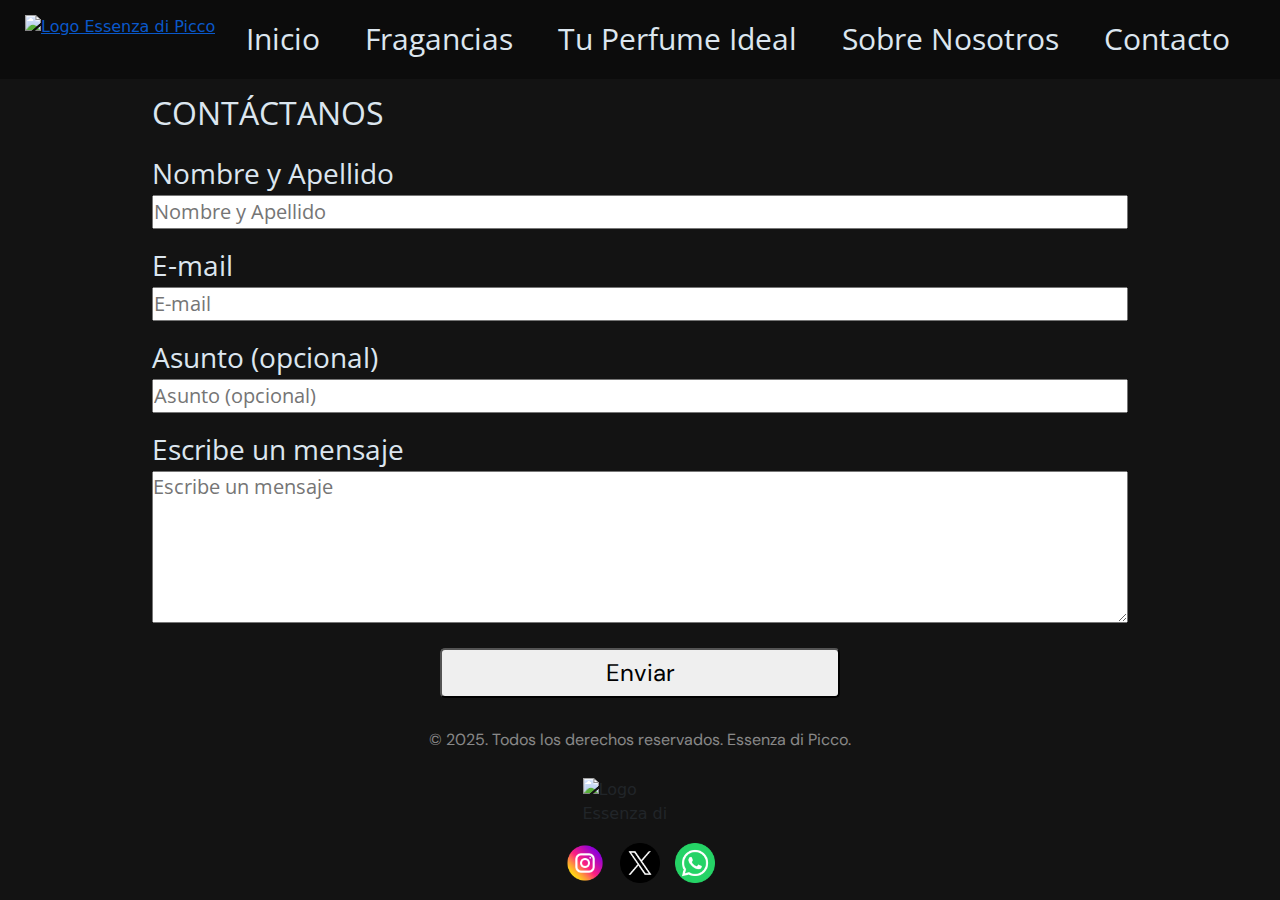
==== pages/contacto.html @ 1b3ef8f5 "Acomodé el formulario de Contacto. Corregí detalles en Inicio. Vinculé Bootstrap y agregué component" ====
<!DOCTYPE html>
<html lang="en">
<head>
    <meta charset="UTF-8">
    <meta name="viewport" content="width=device-width, initial-scale=1.0">
    <!-- BOOTSTRAP -->
    <link href="https://cdn.jsdelivr.net/npm/bootstrap@5.3.3/dist/css/bootstrap.min.css" rel="stylesheet" integrity="sha384-QWTKZyjpPEjISv5WaRU9OFeRpok6YctnYmDr5pNlyT2bRjXh0JMhjY6hW+ALEwIH" crossorigin="anonymous">
    <!--CSS-->
    <link rel="stylesheet" href="../styles/style.css">
    <title>Contacto - Essenza di Picco</title>
</head>

<body>
    <header>
        <a href="../index.html">
            <img class="brand-logo" src="../assets/logo.png" alt="Logo Essenza di Picco">
        </a>
        <nav class="nav navbar nav-underline">
            <ul>
                <li class="nav-li">
                    <a class="nav-link" href="../index.html">Inicio</a>
                </li>
                <li class="nav-li">
                    <a class="nav-link" href="./fragancias.html">Fragancias</a>
                </li>
                <li class="nav-li">
                    <a class="nav-link" href="./tu-perfume-ideal.html">Tu Perfume Ideal</a>
                </li>
                <li class="nav-li">
                    <a class="nav-link" href="./sobre-nosotros.html">Sobre Nosotros</a>
                </li>
                <li class="nav-li">
                    <a class="nav-link" href="./contacto.html">Contacto</a>
                </li>
            </ul>
        </nav>
    </header>

    <main>
        <form class="form-contacto" action="/submit" method="post">
            <section class="container">
                <h1 class = "h1-contacto">CONTÁCTANOS</h1>
                <label for="">Nombre y Apellido</label>
                <input class="input-form-contacto" type="text" name="nombre" id="nombre" required placeholder="Nombre y Apellido">
            </section>
            
            <section class="container">
                <label for="email">E-mail</label>
                <input class="input-form-contacto" type="email" name="email" id="email" required placeholder="E-mail">
            </section>
            
            <section class="container">
                <label for="asunto">Asunto (opcional)</label>
                <input class="input-form-contacto" type="text" name="asunto" id="asunto" placeholder="Asunto (opcional)">
            </section>
            
            <section class="container">
                <label for="message">Escribe un mensaje</label>
                <textarea class="input-form-contacto" name="message" rows="5" required placeholder="Escribe un mensaje"></textarea>
            </section>
            
            <!-- Button trigger modal -->
            <button type="button" class="boton-form-contacto" data-bs-toggle="modal" data-bs-target="#staticBackdrop">
                Enviar
            </button>
            
           
            <!-- Modal -->
            <div class="modal fade" id="staticBackdrop" data-bs-backdrop="static" data-bs-keyboard="false" tabindex="-1" aria-labelledby="staticBackdropLabel" aria-hidden="true">
                <div class="modal-dialog">
                    <div class="modal-content">
                            <div class="modal-header">
                                <h1 class="modal-title-propio fs-5" id="staticBackdropLabel">¡Tu mensaje fue enviado!</h1>
                                <button type="button" class="btn-close" data-bs-dismiss="modal" aria-label="Close"></button>
                            </div>
                        <div class="modal-body-propio">
                            Recibimos tu mensaje. Obtendrás respuesta a la brevedad.
                        </div>
                        <div class="modal-footer">
                            <button type="button" class="btn-propio" data-bs-dismiss="modal">Aceptar</button>
                        </div>
                    </div>
                </div>
            </div>
        </form>
    </main>

    <footer>
        <p class="parrafo-footer">
            © 2025. Todos los derechos reservados. Essenza di Picco.
        </p>
        <img class="brand-logo-footer" src="../assets/logo.png" alt="Logo Essenza di Picco">
        <section class="container-logos-redes">
            <a href="https://instagram.com">
                <img class="redes-footer" src="../assets/instagram.png" alt="Logo Instagram">
            </a>
            <a href="https://x.com">
                <img class="redes-footer" src="../assets/x.png" alt="Logo X">
            </a>
            <a href="https://whatsapp.com">
                <img class="redes-footer" src="../assets/whatsapp.png" alt="Logo WhatsApp">
            </a>
        </section>
    </footer>
    <!-- BOOTSTRAP JS -->
    <script src="https://cdn.jsdelivr.net/npm/bootstrap@5.3.3/dist/js/bootstrap.bundle.min.js" integrity="sha384-YvpcrYf0tY3lHB60NNkmXc5s9fDVZLESaAA55NDzOxhy9GkcIdslK1eN7N6jIeHz" crossorigin="anonymous"></script>
</body>

</html>
---- styles/style.css ----
/* Google Fonts - Open Sans */
/* font-family: "Open Sans", serif; */
@import url('https://fonts.googleapis.com/css2?family=Open+Sans:ital,wght@0,300..800;1,300..800&display=swap');

/* Google Fonts - Montserrat*/
/* font-family: "Montserrat", serif; */
@import url('https://fonts.googleapis.com/css2?family=Montserrat:ital,wght@0,100..900;1,100..900&display=swap');

/* Google Fonts - DM Sans */
/* font-family: "DM Sans", serif; */ 
@import url('https://fonts.googleapis.com/css2?family=DM+Sans:ital,opsz,wght@0,9..40,100..1000;1,9..40,100..1000&display=swap');

/* Google Fonts - Nunito Sans */
/* font-family: "Nunito Sans", serif; */
@import url('https://fonts.googleapis.com/css2?family=Nunito+Sans:ital,opsz,wght@0,6..12,200..1000;1,6..12,200..1000&display=swap');

/* Google Fonts - Alumni Sans Pinstripe Static */
/* font-family: "Alumni Sans Pinstripe", serif; */
@import url('https://fonts.googleapis.com/css2?family=Alumni+Sans+Pinstripe:ital@0;1&display=swap');

/* Google Fonts - Roboto Mono*/
/* font-family: "Roboto Mono", serif; */
@import url('https://fonts.googleapis.com/css2?family=Roboto+Mono:ital,wght@0,100..700;1,100..700&display=swap');


* {
    margin: 0;
    padding: 0;
}

.nav-li {
    list-style: none;
}

.nav-link{
    display: inline-block;
    margin-right: 20px;
    text-decoration: none;
    color:#dce6ef;
}

.nav-link:hover{
    color: #ffffff83;
}

body {
    background-color: #131313;
}

h1 {
    font-family: "Nunito Sans", serif;
    font-size: 48px;
    font-weight: 300;
}

.brand-logo {
    width: 180px;
    height: 75px;
    margin-top: 15px;
    margin-left: 25px;
    margin-bottom: 10px;
}

/* INICIO */

.h1-inicio {
    text-align: center;
    margin-top: 30px;
}

.img-inicio {
    text-align: center;
    width: 1600px;
    height: 1000px;
    margin-top: 25px;
}

.img-container-inicio {
    display: flex;
    flex-direction: column;
    position: relative;
    align-items: center;
    justify-content: center;
    text-align: center;
    width: 100%;
    max-width: 1600px;
    margin: 0 auto;
}

.parrafo-inicio {
    font-size: 25px;
    margin-top: 30px;
    /* margin-left: 25px; */
    width: 100%;
    text-align: left;
}

.parrafo1-imagen {
    font-family: "DM Sans", serif;
    font-size: 50px;
    position: absolute;
    top: 55%;
    left: 50%;
    transform: translate(-50%, -50%);
    color:#ffffff;
    text-align: center;
}

.parrafo2-imagen {
    font-family: "DM Sans", serif;
    font-size: 40px;
    position: absolute;
    top: 62%;
    left: 50%;
    transform: translate(-50%, -50%);
    color:#ffffff;
    text-align: center;
}

.boton-inicio {
    display: flex;
    justify-content: center;
    width: 150px;
    height: 50px;
    padding: 5px 15px;
    border-radius: 5px;
    cursor: pointer;
    font-family: "DM Sans", serif;
    font-size: 25px;
    position: absolute;
    top: 70%;
    left: 50%;
    transform: translate(-50%, -50%);
}

.btn-propio-inicio{
    font-family: "DM Sans", serif;
    font-size: 20px;
    font-weight: 600;
    color: rgb(255, 255, 255);
    margin-top: 30px;
    padding: 7px 15px;
    border-radius: 20px;
    background-color: rgb(50, 161, 93);
}

.btn-propio-inicio.secundario {
    background-color: #8b8b8b;
}

.boton-inicio:hover {
    background-color: rgb(201, 201, 201);
}

.container-sobreimagen-inicio {
    display: flex;
    flex-direction: column;
    align-items: center;
    text-align: center;
}

.parrafo-footer {
    color:#ffffff83;
    font-family: "DM Sans", serif;
    font-size: 16px;
}


/* FRAGANCIAS */
.h1-fragancias {
    text-align: center;
    margin-top: 25px;

}

.h2-fragancias {
    font-family: "Nunito Sans", serif;
    font-size: 40px;
    margin-top: 25px;

}

.h3-fragancias {
    font-family: "Nunito Sans", serif;
    font-size: 32px;
    margin-top: 30px;

}

.h3-nombres-perfumes {
    font-family: "Roboto", serif;
    font-style: italic;
    font-size: 32px;
    margin-top: 15px;

}

.p-fragancias {
    font-family: "Montserrat", serif;
    font-size: 24px;
    margin-top: 5px;
}

.container-texto-fragancias {
    display: flex;
    flex-direction: column;
    margin-left: 15px;
}

.flyer-fragancias{
    height: 800px;
    width: 500px;
}
.img-perfume {
    height: 500px;
    width: 400px;

}

.accordion-header button {
    background-color: #1a1a1aef !important;
    color:#ffffff !important;
    border: none;
}

.accordion-header button:focus {
    box-shadow: none;
}

.accordion-item {
    border: 3px black solid;
}

.accordion-body {
    background-color: #000; 
    color:#dce6ef;
}

.container-img-fragancias{
    display: flex;
    flex-direction: row;
    justify-content: center;
    align-items: center;
    margin-top: 35px;
    gap: 10px;
}

/* SOBRE NOSOTROS */
.img-sobre-nosotros {
    height: 400px;
    width: 500px;
}

.h-sobre-nosotros {
    font-family: "Alumni Sans Pinstripe", serif;
    font-size: 48px;
    font-weight: 600;
    padding-left: 10px;
}

.p-sobre-nosotros {
    font-family: "Roboto Mono", serif;
    font-size: 24px;
    padding-left: 10px;
}

.container-sobre-nosotros {
    display: flex;
    flex-direction: row;
    justify-content: space-around;
    margin-top: 200px;

}

.container2-sobre-nosotros {
    display: flex;
    flex-direction: column;
    width: 800px;
    justify-content: center;
}

.card-propia-sobrenosotros {
    border: none;
}


/* TU PERFUME IDEAL */
.img-perfume-ideal {
    height: 450px;
    width: 700px;
    margin-top: 70px;
;}

.img-container-perfumeideal {
    text-align: center;
}

.grid-container {
    display: grid;
    grid-template-columns: 1fr 1fr;
    grid-template-rows: auto;
    grid-template-areas: 
        "preguntas mensaje";
    gap: 20px;
    margin-left: 10px;
}

.preguntas {
    display: flex;
    flex-direction: column;
    grid-area: preguntas;
    font-size: 32px;
    padding-left: 10px;
}

.opciones {
    display: flex;
    flex-direction: row;
    gap: 10px;
    align-items: center;
    font-size: 28px;
    margin-top: 5px;
    margin-bottom: 10px;
}

.mensaje {
    display: flex;
    flex-direction: column;
    grid-area: mensaje;
    font-family: "Open Sans", serif;
    font-size: 28px;
    justify-content: center;
    align-items: center;
}

.textarea {
    width: 100%;
    height: 100%;
    font-size: 20px;
    background-color: #1a1a1a;
    color: #dce6ef;
}

.pregunta-textarea {
    display: flex;
    flex-direction: column;
    justify-content: left;
    gap: 10px;    
}

.checkbox:hover {
    cursor: pointer;
}

.h-perfume-ideal {
    font-family: "DM Sans", serif;
    margin: 15px 10px 10px 10px;
}

.form-perfume-ideal {
    font-family: "Open Sans", serif;
    font-size: 20px;
}

.boton-perfume-ideal {
    margin: 30px;
    font-family: "DM Sans", serif;
    font-size: 28px;
    width: 20%;
    border-radius: 5px;
    cursor: pointer;
}

.boton-perfume-ideal:hover {
    background-color: rgb(201, 201, 201);
}

.bg-card-propio {
    background-color: #1f1f1ffd;
    color: #dce6ef;
}

.card-propia {
    border: 2px solid gray;
    border-radius: 1px;
}

.input-form-perfume-ideal {
    display: flex;
    flex-direction: column;
    margin-top: 10px;
    width: 100%;
    font-size: 20px;
    align-items: center;
}

/* CONTACTO */

.h1-contacto {
    font-size: 32px;
    font-family: "Open Sans", serif;
    font-weight: 400;
    margin-top: 15px;
    margin-bottom: 20px;
}

.form-contacto {
    display: flex;
    flex-direction: column;
    align-items: center;
    gap: 15px;
    font-family: "Open Sans", serif;
    font-size: 28px;
}

.input-form-contacto {
    display: inline-block;
    margin-top: 1px;
    width: 100%;
    font-size: 20px;
}

.boton-form-contacto {
    font-family: "DM Sans", serif;
    font-size: 24px;
    width: 400px;
    padding: 5px 10px;
    margin-top: 10px;
    border-radius: 5px;
    cursor: pointer;
}

.boton-form-contacto:hover {
    background-color: rgb(201, 201, 201);
}

.container {
    display: flex;
    flex-direction: column;
    justify-content: center;
    align-items: left;
    width: 1000px;
}

.modal-title-propio{
    font-family: "Open Sans", serif;
    color: black;
}

.modal-body-propio {
    font-family: "Open Sans", serif;
    font-size: 20px;
    font-weight: 100;
    color: black;
    padding-left: 5px;
}
.btn-propio{
    font-family: "Open Sans", serif;
    font-size: 15px;
    font-weight: 400;
    color: rgb(255, 255, 255);
    padding: 7px;
    border-radius: 5px;
    background-color: rgb(0, 0, 0);
}

/* -- */

.redes-footer {
    width: 40px;
    height: 40px;
}

footer {
    display: flex;
    flex-direction: column;
    justify-content: center;
    align-items: center;
    margin-top: 30px;
}

.brand-logo-footer {
    margin-top: 10px;
    margin-bottom: 15px;
    width: 115px;
    height: 50px;
}


.container-logos-redes {
    display: flex;
    flex-direction: row;
    gap: 15px;
}

header {
    display: flex;
    justify-content: center;
    width: 100%;
    background-color: #0c0c0c;
}

.navbar {
    flex: 1;
    display: flex;
    flex-direction: row;
    justify-content: center;
    font-family: "Open Sans", serif;
    font-size: 30px;
}

.navbar ul {
    display: flex;
    flex-direction: row;
    justify-content: center;
    align-items: center;
    padding: 0;
    margin: 0;
    gap: 25px;
}

main {
    color: #dce6ef;
}
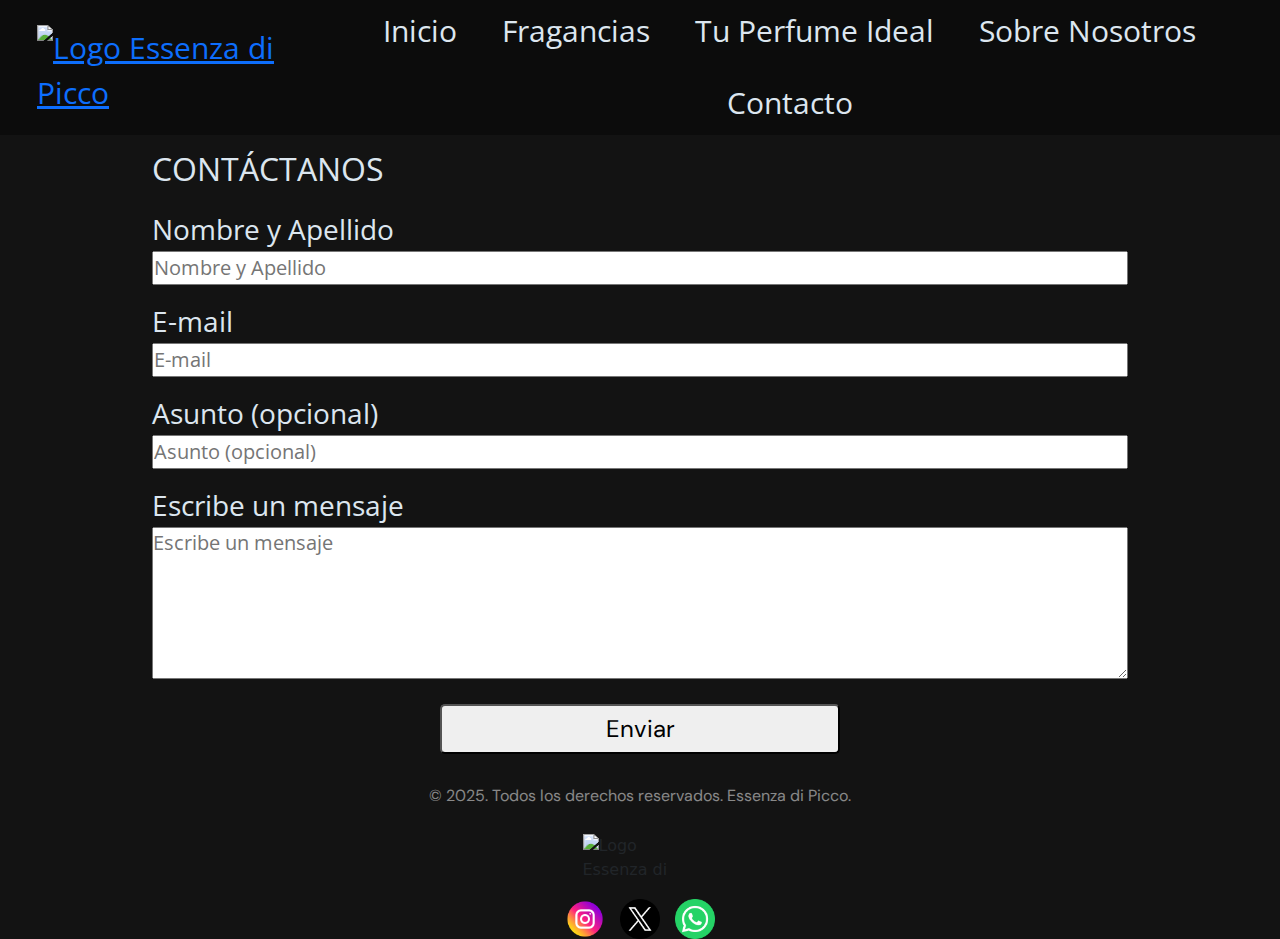
==== commit 777b8d52: "Hice responsivas las páginas de Contacto y Sobre Nosotros. Modifiqué la Navbar para que en mobile te" ====
--- a/pages/contacto.html
+++ b/pages/contacto.html
@@ -12,27 +12,35 @@
 
 <body>
     <header>
-        <a href="../index.html">
-            <img class="brand-logo" src="../assets/logo.png" alt="Logo Essenza di Picco">
-        </a>
-        <nav class="nav navbar nav-underline">
-            <ul>
-                <li class="nav-li">
-                    <a class="nav-link" href="../index.html">Inicio</a>
-                </li>
-                <li class="nav-li">
-                    <a class="nav-link" href="./fragancias.html">Fragancias</a>
-                </li>
-                <li class="nav-li">
-                    <a class="nav-link" href="./tu-perfume-ideal.html">Tu Perfume Ideal</a>
-                </li>
-                <li class="nav-li">
-                    <a class="nav-link" href="./sobre-nosotros.html">Sobre Nosotros</a>
-                </li>
-                <li class="nav-li">
-                    <a class="nav-link" href="./contacto.html">Contacto</a>
-                </li>
-            </ul>
+        <nav class="navbar navbar-expand-lg nav-underline">
+            <div class="container-fluid">
+                <a href="../index.html">
+                    <img class="brand-logo" src="../assets/logo.png" alt="Logo Essenza di Picco">
+                </a>
+                <button class="navbar-toggler" type="button" data-bs-toggle="collapse" data-bs-target="#navbarSupportedContent" 
+                aria-controls="navbarSupportedContent" aria-expanded="false" aria-label="Toggle navigation">
+                <img class="hamburguesa-logo" src="../assets/hamburguesa.png" alt="Menú hamburguesa">
+                </button>
+                <div class="collapse navbar-collapse" id="navbarSupportedContent">
+                    <ul class="navbar ul ms-auto">
+                        <li class="nav-li">
+                            <a class="nav-link" href="../index.html">Inicio</a>
+                        </li>
+                        <li class="nav-li">
+                            <a class="nav-link" href="./fragancias.html">Fragancias</a>
+                        </li>
+                        <li class="nav-li">
+                            <a class="nav-link" href="./tu-perfume-ideal.html">Tu Perfume Ideal</a>
+                        </li>
+                        <li class="nav-li">
+                            <a class="nav-link" href="./sobre-nosotros.html">Sobre Nosotros</a>
+                        </li>
+                        <li class="nav-li">
+                            <a class="nav-link" href="./contacto.html">Contacto</a>
+                        </li>
+                    </ul>
+                </div>
+            </div>
         </nav>
     </header>
 
@@ -64,7 +72,6 @@
                 Enviar
             </button>
             
-           
             <!-- Modal -->
             <div class="modal fade" id="staticBackdrop" data-bs-backdrop="static" data-bs-keyboard="false" tabindex="-1" aria-labelledby="staticBackdropLabel" aria-hidden="true">
                 <div class="modal-dialog">
--- a/styles/style.css
+++ b/styles/style.css
@@ -27,6 +27,11 @@
 * {
     margin: 0;
     padding: 0;
+    box-sizing: border-box;
+}
+
+body {
+    overflow-x: hidden;
 }
 
 .nav-li {
@@ -60,6 +65,11 @@
     margin-top: 15px;
     margin-left: 25px;
     margin-bottom: 10px;
+}
+
+.hamburguesa-logo {
+    width: 60px;
+    height: 60px;
 }
 
 /* INICIO */
@@ -290,7 +300,7 @@
     height: 450px;
     width: 700px;
     margin-top: 70px;
-;}
+}
 
 .img-container-perfumeideal {
     text-align: center;
@@ -524,3 +534,111 @@
     color: #dce6ef;
 }
 
+/* Media Queries */
+@media (max-width: 767px) {
+
+/* SOBRE NOSOTROS */
+    .container-sobre-nosotros {
+        display: flex;
+        flex-direction: column !important;
+        justify-content: center !important;
+        align-items: center !important;
+        margin-top: 50px !important;
+        padding: 0;
+        width: 100%;
+    }
+
+    .container2-sobre-nosotros {
+        order: 1 !important;
+        display: flex;
+        justify-content: center;
+        align-items: center;
+        text-align: center;
+        margin-bottom: 20px;
+        width: 100% !important;
+        margin: 0;
+    }
+
+    .img-sobre-nosotros {
+        order: 2 !important;
+        max-width: 90%;
+        height: auto;
+        margin-top: 1rem;
+        margin-left: auto;
+        margin-right: auto;
+    }
+
+    .h-sobre-nosotros, .p-sobre-nosotros{
+        margin: 0;
+        width: 100%;
+        text-align: center !important;
+    }
+
+    .card-propia-sobrenosotros {
+        width: 100%;
+        margin: 0;
+    }
+
+/* CONTACTO */
+
+    .form-contacto {
+        padding: 0 20px;
+    }
+
+    .container {
+        width: 100%;
+        padding: 0 10px;
+    }
+
+    .input-form-contacto {
+        width: 100%;
+    }
+
+    .boton-form-contacto {
+        width: 100%;
+    }
+
+    .h1-contacto {
+        text-align: center;
+    }
+
+    .modal-dialog {
+        margin: 1rem;
+    }
+    
+    .container label {
+        text-align: left;
+        width: 100%;
+    }
+
+/* NAVBAR */
+.navbar-nav {
+    flex-direction: column !important;
+    align-items: right !important;
+}
+
+  /* Espacio entre elementos */
+.navbar-nav .nav-li {
+    margin-bottom: 0.5rem;
+}
+
+.navbar-nav .nav-link {
+    width: 100%;
+    text-align: center;
+}
+
+.navbar ul {
+    display: flex;
+    flex-direction: column;
+    justify-content: center;
+    align-items: center;
+    padding: 0;
+    margin-top: 20px 20px;
+    gap: 10px;
+}
+}
+
+
+
+
+
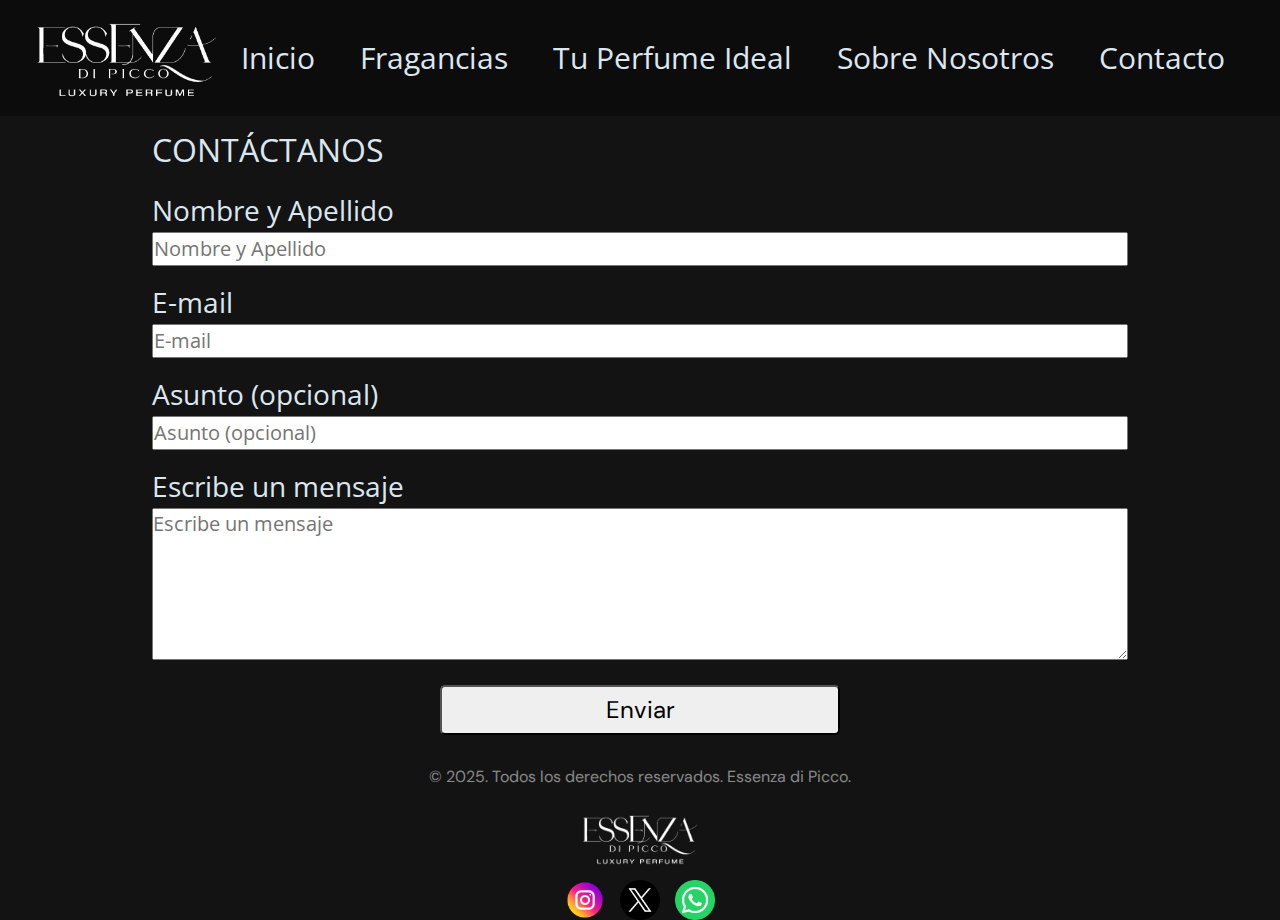
==== commit 7c1379ab: "Arreglé rutas incorrectas. Eliminé código comentado que no se utilizaba" ====
--- a/pages/contacto.html
+++ b/pages/contacto.html
@@ -15,7 +15,7 @@
         <nav class="navbar navbar-expand-lg nav-underline">
             <div class="container-fluid">
                 <a href="../index.html">
-                    <img class="brand-logo" src="../assets/logo.png" alt="Logo Essenza di Picco">
+                    <img class="brand-logo" src="../assets/logo.PNG" alt="Logo Essenza di Picco">
                 </a>
                 <button class="navbar-toggler" type="button" data-bs-toggle="collapse" data-bs-target="#navbarSupportedContent" 
                 aria-controls="navbarSupportedContent" aria-expanded="false" aria-label="Toggle navigation">
@@ -96,7 +96,7 @@
         <p class="parrafo-footer">
             © 2025. Todos los derechos reservados. Essenza di Picco.
         </p>
-        <img class="brand-logo-footer" src="../assets/logo.png" alt="Logo Essenza di Picco">
+        <img class="brand-logo-footer" src="../assets/logo.PNG" alt="Logo Essenza di Picco">
         <section class="container-logos-redes">
             <a href="https://instagram.com">
                 <img class="redes-footer" src="../assets/instagram.png" alt="Logo Instagram">
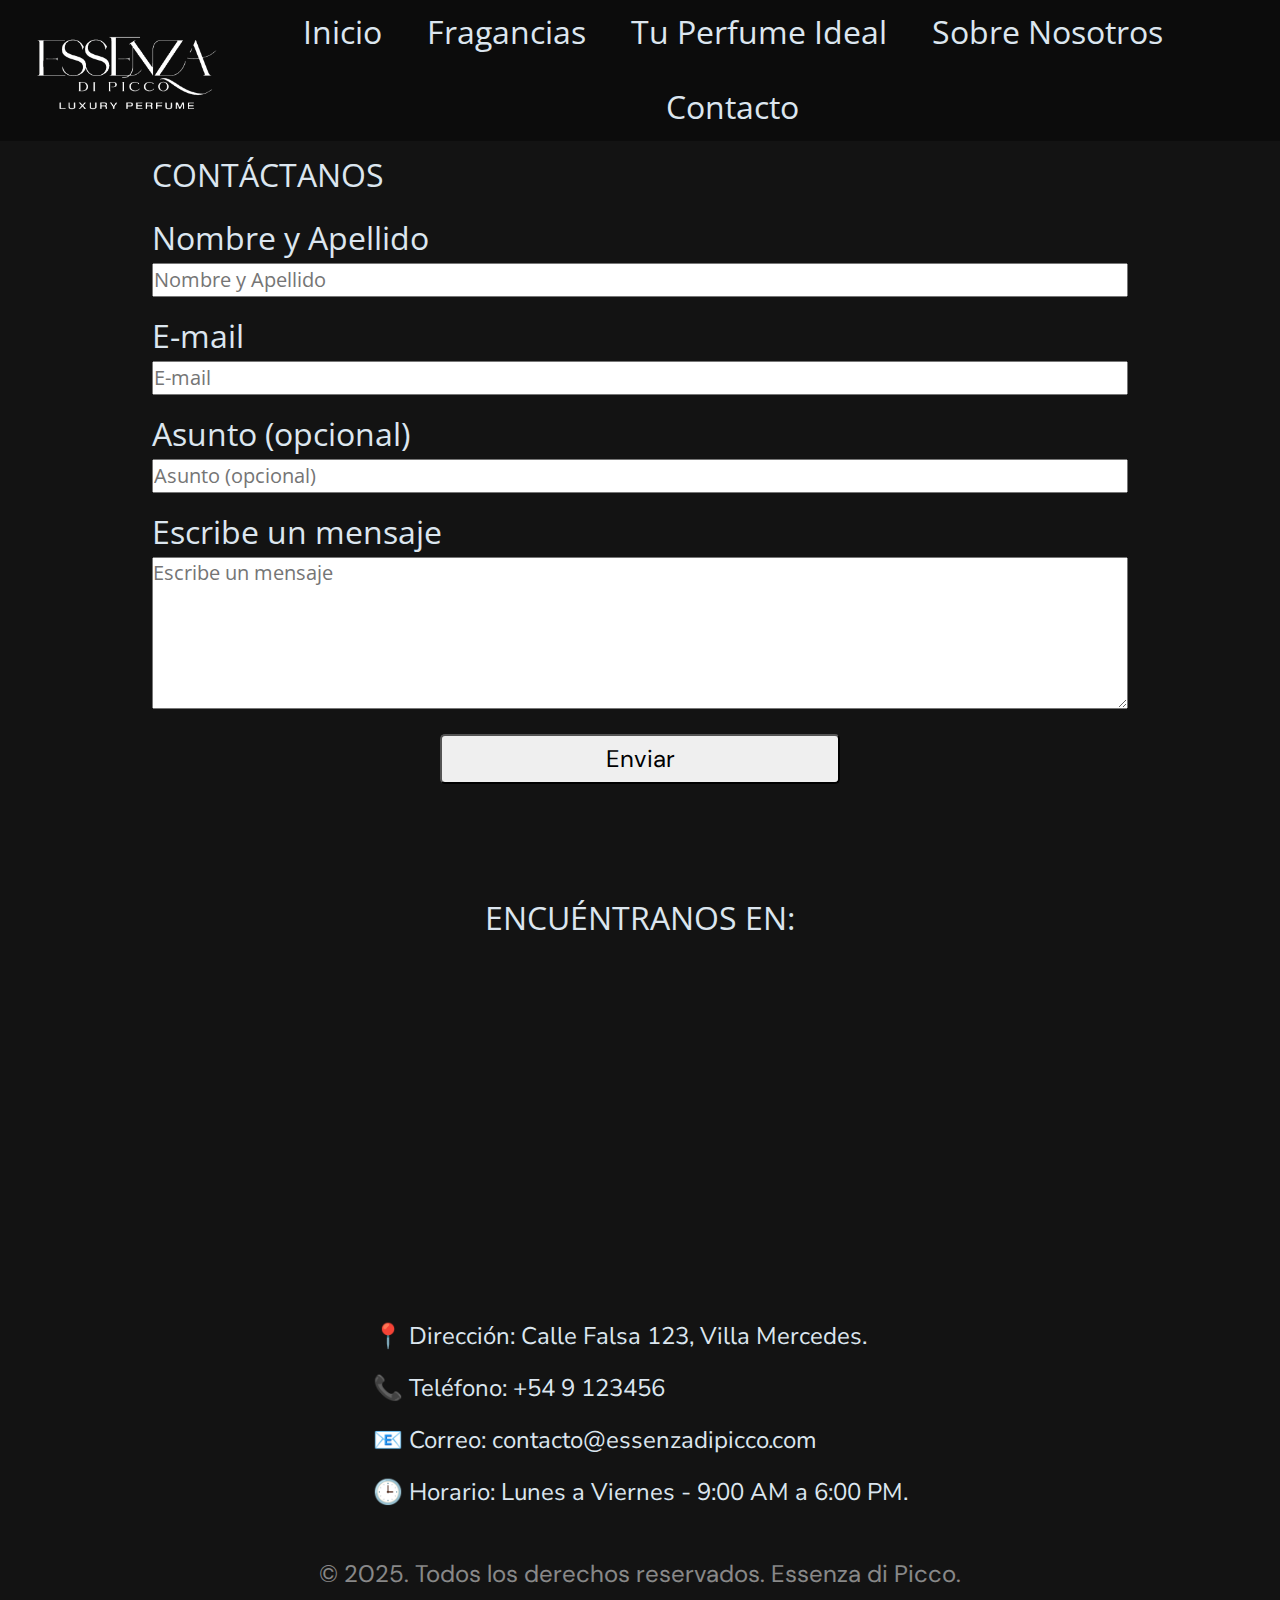
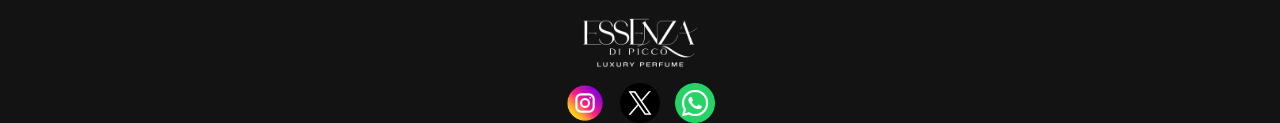
==== commit 278c7242: "Pasé Media Queries de Contacto y Sobre Nosotros de CSS a SASS. Agregué contenido a la página de Cont" ====
--- a/pages/contacto.html
+++ b/pages/contacto.html
@@ -67,12 +67,10 @@
                 <textarea class="input-form-contacto" name="message" rows="5" required placeholder="Escribe un mensaje"></textarea>
             </section>
             
-            <!-- Button trigger modal -->
             <button type="button" class="boton-form-contacto" data-bs-toggle="modal" data-bs-target="#staticBackdrop">
                 Enviar
             </button>
             
-            <!-- Modal -->
             <div class="modal fade" id="staticBackdrop" data-bs-backdrop="static" data-bs-keyboard="false" tabindex="-1" aria-labelledby="staticBackdropLabel" aria-hidden="true">
                 <div class="modal-dialog">
                     <div class="modal-content">
@@ -90,6 +88,22 @@
                 </div>
             </div>
         </form>
+        <!-- <h2 class="h1-contacto">ENCONTRANOS EN:</h2> -->
+        <section class="container">
+            <section class="info">
+                <h2 class="h1-contacto">ENCUÉNTRANOS EN:</h2>
+                <iframe src="https://www.google.com/maps/embed?pb=!1m18!1m12!1m3!1d53124.076958045094!2d-65.5048932184522!3d-33.676465686329365!2m3!1f0!2f0!3f0!3m2!1i1024!2i768!4f13.1!3m3!1m2!1s0x95d16a8988796ca7%3A0x178c644094662e35!2sVilla%20Mercedes%2C%20San%20Luis!5e0!3m2!1ses!2sar!4v1742010945852!5m2!1ses!2sar" width="400" height="300" style="border:0" allowfullscreen="" loading="lazy" referrerpolicy="no-referrer-when-downgrade">
+                </iframe>
+                <div>
+                <p>📍 Dirección: Calle Falsa 123, Villa Mercedes.</p>
+                <p>📞 Teléfono: +54 9 123456</p>
+                <p>📧 Correo: contacto@essenzadipicco.com</p>
+                <p>🕒 Horario: Lunes a Viernes - 9:00 AM a 6:00 PM.</p>
+                </div>
+            </section>
+                
+        </section>
+        
     </main>
 
     <footer>
--- a/styles/style.css
+++ b/styles/style.css
@@ -1,633 +1,103 @@
+@import url("https://fonts.googleapis.com/css2?family=Open+Sans:ital,wght@0,300..800;1,300..800&display=swap");
+@import url("https://fonts.googleapis.com/css2?family=Montserrat:ital,wght@0,100..900;1,100..900&display=swap");
+@import url("https://fonts.googleapis.com/css2?family=DM+Sans:ital,opsz,wght@0,9..40,100..1000;1,9..40,100..1000&display=swap");
+@import url("https://fonts.googleapis.com/css2?family=Nunito+Sans:ital,opsz,wght@0,6..12,200..1000;1,6..12,200..1000&display=swap");
+@import url("https://fonts.googleapis.com/css2?family=Alumni+Sans+Pinstripe:ital@0;1&display=swap");
+@import url("https://fonts.googleapis.com/css2?family=Roboto+Mono:ital,wght@0,100..700;1,100..700&display=swap");
+* {
+  margin: 0;
+  padding: 0;
+  box-sizing: border-box;
+}
 
 /* Google Fonts - Open Sans */
 /* font-family: "Open Sans", serif; */
-@import url('https://fonts.googleapis.com/css2?family=Open+Sans:ital,wght@0,300..800;1,300..800&display=swap');
-
 /* Google Fonts - Montserrat*/
 /* font-family: "Montserrat", serif; */
-@import url('https://fonts.googleapis.com/css2?family=Montserrat:ital,wght@0,100..900;1,100..900&display=swap');
-
 /* Google Fonts - DM Sans */
-/* font-family: "DM Sans", serif; */ 
-@import url('https://fonts.googleapis.com/css2?family=DM+Sans:ital,opsz,wght@0,9..40,100..1000;1,9..40,100..1000&display=swap');
-
+/* font-family: "DM Sans", serif; */
 /* Google Fonts - Nunito Sans */
 /* font-family: "Nunito Sans", serif; */
-@import url('https://fonts.googleapis.com/css2?family=Nunito+Sans:ital,opsz,wght@0,6..12,200..1000;1,6..12,200..1000&display=swap');
-
 /* Google Fonts - Alumni Sans Pinstripe Static */
 /* font-family: "Alumni Sans Pinstripe", serif; */
-@import url('https://fonts.googleapis.com/css2?family=Alumni+Sans+Pinstripe:ital@0;1&display=swap');
-
 /* Google Fonts - Roboto Mono*/
 /* font-family: "Roboto Mono", serif; */
-@import url('https://fonts.googleapis.com/css2?family=Roboto+Mono:ital,wght@0,100..700;1,100..700&display=swap');
-
-
-* {
-    margin: 0;
-    padding: 0;
-    box-sizing: border-box;
-}
-
-body {
-    overflow-x: hidden;
-}
-
-.nav-li {
-    list-style: none;
-}
-
-.nav-link{
-    display: inline-block;
-    margin-right: 20px;
-    text-decoration: none;
-    color:#dce6ef;
-}
-
-.nav-link:hover{
-    color: #ffffff83;
-}
-
-body {
-    background-color: #131313;
-}
-
-h1 {
-    font-family: "Nunito Sans", serif;
-    font-size: 48px;
-    font-weight: 300;
-}
-
-.brand-logo {
-    width: 180px;
-    height: 75px;
-    margin-top: 15px;
-    margin-left: 25px;
-    margin-bottom: 10px;
-}
-
-.hamburguesa-logo {
-    width: 60px;
-    height: 60px;
-}
-
-/* INICIO */
-
-.h1-inicio {
-    text-align: center;
-    margin-top: 30px;
-}
-
-.img-inicio {
-    text-align: center;
-    width: 1600px;
-    height: 1000px;
-    margin-top: 25px;
-}
-
-.img-container-inicio {
-    display: flex;
-    flex-direction: column;
-    position: relative;
-    align-items: center;
-    justify-content: center;
-    text-align: center;
-    width: 100%;
-    max-width: 1600px;
-    margin: 0 auto;
-}
-
-.parrafo-inicio {
-    font-size: 25px;
-    margin-top: 30px;
-    /* margin-left: 25px; */
-    width: 100%;
-    text-align: left;
-}
-
-.parrafo1-imagen {
-    font-family: "DM Sans", serif;
-    font-size: 50px;
-    position: absolute;
-    top: 55%;
-    left: 50%;
-    transform: translate(-50%, -50%);
-    color:#ffffff;
-    text-align: center;
-}
-
-.parrafo2-imagen {
-    font-family: "DM Sans", serif;
-    font-size: 40px;
-    position: absolute;
-    top: 62%;
-    left: 50%;
-    transform: translate(-50%, -50%);
-    color:#ffffff;
-    text-align: center;
-}
-
-.boton-inicio {
-    display: flex;
-    justify-content: center;
-    width: 150px;
-    height: 50px;
-    padding: 5px 15px;
-    border-radius: 5px;
-    cursor: pointer;
-    font-family: "DM Sans", serif;
-    font-size: 25px;
-    position: absolute;
-    top: 70%;
-    left: 50%;
-    transform: translate(-50%, -50%);
-}
-
-.btn-propio-inicio{
-    font-family: "DM Sans", serif;
-    font-size: 20px;
-    font-weight: 600;
-    color: rgb(255, 255, 255);
-    margin-top: 30px;
-    padding: 7px 15px;
-    border-radius: 20px;
-    background-color: rgb(50, 161, 93);
-}
-
-.btn-propio-inicio.secundario {
-    background-color: #8b8b8b;
-}
-
-.boton-inicio:hover {
-    background-color: rgb(201, 201, 201);
-}
-
-.container-sobreimagen-inicio {
-    display: flex;
-    flex-direction: column;
-    align-items: center;
-    text-align: center;
-}
-
-.parrafo-footer {
-    color:#ffffff83;
-    font-family: "DM Sans", serif;
-    font-size: 16px;
-}
-
-
-/* FRAGANCIAS */
-.h1-fragancias {
-    text-align: center;
-    margin-top: 25px;
-
-}
-
-.h2-fragancias {
-    font-family: "Nunito Sans", serif;
-    font-size: 40px;
-    margin-top: 25px;
-
-}
-
-.h3-fragancias {
-    font-family: "Nunito Sans", serif;
-    font-size: 32px;
-    margin-top: 30px;
-
-}
-
-.h3-nombres-perfumes {
-    font-family: "Roboto", serif;
-    font-style: italic;
-    font-size: 32px;
-    margin-top: 15px;
-
-}
-
-.p-fragancias {
-    font-family: "Montserrat", serif;
-    font-size: 24px;
-    margin-top: 5px;
-}
-
-.container-texto-fragancias {
-    display: flex;
-    flex-direction: column;
-    margin-left: 15px;
-}
-
-.flyer-fragancias{
-    height: 800px;
-    width: 500px;
-}
-.img-perfume {
-    height: 500px;
-    width: 400px;
-
-}
-
-.accordion-header button {
-    background-color: #1a1a1aef !important;
-    color:#ffffff !important;
-    border: none;
-}
-
-.accordion-header button:focus {
-    box-shadow: none;
-}
-
-.accordion-item {
-    border: 3px black solid;
-}
-
-.accordion-body {
-    background-color: #000; 
-    color:#dce6ef;
-}
-
-.container-img-fragancias{
-    display: flex;
-    flex-direction: row;
-    justify-content: center;
-    align-items: center;
-    margin-top: 35px;
-    gap: 10px;
-}
-
-/* SOBRE NOSOTROS */
-.img-sobre-nosotros {
-    height: 400px;
-    width: 500px;
-}
-
-.h-sobre-nosotros {
-    font-family: "Alumni Sans Pinstripe", serif;
-    font-size: 48px;
-    font-weight: 600;
-    padding-left: 10px;
-}
-
-.p-sobre-nosotros {
-    font-family: "Roboto Mono", serif;
-    font-size: 24px;
-    padding-left: 10px;
-}
-
-.container-sobre-nosotros {
-    display: flex;
-    flex-direction: row;
-    justify-content: space-around;
-    margin-top: 200px;
-
-}
-
-.container2-sobre-nosotros {
-    display: flex;
-    flex-direction: column;
-    width: 800px;
-    justify-content: center;
-}
-
-.card-propia-sobrenosotros {
-    border: none;
-}
-
-
-/* TU PERFUME IDEAL */
-.img-perfume-ideal {
-    height: 450px;
-    width: 700px;
-    margin-top: 70px;
-}
-
-.img-container-perfumeideal {
-    text-align: center;
-}
-
-.grid-container {
-    display: grid;
-    grid-template-columns: 1fr 1fr;
-    grid-template-rows: auto;
-    grid-template-areas: 
-        "preguntas mensaje";
-    gap: 20px;
-    margin-left: 10px;
-}
-
-.preguntas {
-    display: flex;
-    flex-direction: column;
-    grid-area: preguntas;
-    font-size: 32px;
-    padding-left: 10px;
-}
-
-.opciones {
-    display: flex;
-    flex-direction: row;
-    gap: 10px;
-    align-items: center;
-    font-size: 28px;
-    margin-top: 5px;
-    margin-bottom: 10px;
-}
-
-.mensaje {
-    display: flex;
-    flex-direction: column;
-    grid-area: mensaje;
-    font-family: "Open Sans", serif;
-    font-size: 28px;
-    justify-content: center;
-    align-items: center;
-}
-
-.textarea {
-    width: 100%;
-    height: 100%;
-    font-size: 20px;
-    background-color: #1a1a1a;
-    color: #dce6ef;
-}
-
-.pregunta-textarea {
-    display: flex;
-    flex-direction: column;
-    justify-content: left;
-    gap: 10px;    
-}
-
-.checkbox:hover {
-    cursor: pointer;
-}
-
-.h-perfume-ideal {
-    font-family: "DM Sans", serif;
-    margin: 15px 10px 10px 10px;
-}
-
-.form-perfume-ideal {
-    font-family: "Open Sans", serif;
-    font-size: 20px;
-}
-
-.boton-perfume-ideal {
-    margin: 30px;
-    font-family: "DM Sans", serif;
-    font-size: 28px;
-    width: 20%;
-    border-radius: 5px;
-    cursor: pointer;
-}
-
-.boton-perfume-ideal:hover {
-    background-color: rgb(201, 201, 201);
-}
-
-.bg-card-propio {
-    background-color: #1f1f1ffd;
-    color: #dce6ef;
-}
-
-.card-propia {
-    border: 2px solid gray;
-    border-radius: 1px;
-}
-
-.input-form-perfume-ideal {
-    display: flex;
-    flex-direction: column;
-    margin-top: 10px;
-    width: 100%;
-    font-size: 20px;
-    align-items: center;
-}
-
-/* CONTACTO */
-
-.h1-contacto {
-    font-size: 32px;
-    font-family: "Open Sans", serif;
-    font-weight: 400;
-    margin-top: 15px;
-    margin-bottom: 20px;
-}
-
-.form-contacto {
-    display: flex;
-    flex-direction: column;
-    align-items: center;
-    gap: 15px;
-    font-family: "Open Sans", serif;
-    font-size: 28px;
-}
-
-.input-form-contacto {
-    display: inline-block;
-    margin-top: 1px;
-    width: 100%;
-    font-size: 20px;
-}
-
-.boton-form-contacto {
-    font-family: "DM Sans", serif;
-    font-size: 24px;
-    width: 400px;
-    padding: 5px 10px;
-    margin-top: 10px;
-    border-radius: 5px;
-    cursor: pointer;
-}
-
-.boton-form-contacto:hover {
-    background-color: rgb(201, 201, 201);
-}
-
-.container {
-    display: flex;
-    flex-direction: column;
-    justify-content: center;
-    align-items: left;
-    width: 1000px;
-}
-
-.modal-title-propio{
-    font-family: "Open Sans", serif;
-    color: black;
-}
-
-.modal-body-propio {
-    font-family: "Open Sans", serif;
-    font-size: 20px;
-    font-weight: 100;
-    color: black;
-    padding-left: 5px;
-}
-.btn-propio{
-    font-family: "Open Sans", serif;
-    font-size: 15px;
-    font-weight: 400;
-    color: rgb(255, 255, 255);
-    padding: 7px;
-    border-radius: 5px;
-    background-color: rgb(0, 0, 0);
-}
-
-/* -- */
-
-.redes-footer {
-    width: 40px;
-    height: 40px;
-}
-
-footer {
+/* Media Queries */
+@media (max-width: 767px) {
+  /* SOBRE NOSOTROS */
+  .container-sobre-nosotros {
     display: flex;
     flex-direction: column;
     justify-content: center;
     align-items: center;
-    margin-top: 30px;
-}
-
-.brand-logo-footer {
-    margin-top: 10px;
-    margin-bottom: 15px;
-    width: 115px;
-    height: 50px;
-}
-
-
-.container-logos-redes {
-    display: flex;
-    flex-direction: row;
-    gap: 15px;
-}
-
-header {
+    margin-top: 50px;
+    padding: 0;
+    width: 100%;
+  }
+  .container2-sobre-nosotros {
+    order: 1;
     display: flex;
     justify-content: center;
-    width: 100%;
-    background-color: #0c0c0c;
-}
-
-.navbar {
-    flex: 1;
-    display: flex;
-    flex-direction: row;
-    justify-content: center;
-    font-family: "Open Sans", serif;
-    font-size: 30px;
-}
-
-.navbar ul {
-    display: flex;
-    flex-direction: row;
-    justify-content: center;
     align-items: center;
-    padding: 0;
+    text-align: center;
+    margin-bottom: 20px;
+    width: 100%;
     margin: 0;
-    gap: 25px;
-}
-
-main {
-    color: #dce6ef;
-}
-
-/* Media Queries */
-@media (max-width: 767px) {
-
-/* SOBRE NOSOTROS */
-    .container-sobre-nosotros {
-        display: flex;
-        flex-direction: column !important;
-        justify-content: center !important;
-        align-items: center !important;
-        margin-top: 50px !important;
-        padding: 0;
-        width: 100%;
-    }
-
-    .container2-sobre-nosotros {
-        order: 1 !important;
-        display: flex;
-        justify-content: center;
-        align-items: center;
-        text-align: center;
-        margin-bottom: 20px;
-        width: 100% !important;
-        margin: 0;
-    }
-
-    .img-sobre-nosotros {
-        order: 2 !important;
-        max-width: 90%;
-        height: auto;
-        margin-top: 1rem;
-        margin-left: auto;
-        margin-right: auto;
-    }
-
-    .h-sobre-nosotros, .p-sobre-nosotros{
-        margin: 0;
-        width: 100%;
-        text-align: center !important;
-    }
-
-    .card-propia-sobrenosotros {
-        width: 100%;
-        margin: 0;
-    }
-
-/* CONTACTO */
-
-    .form-contacto {
-        padding: 0 20px;
-    }
-
-    .container {
-        width: 100%;
-        padding: 0 10px;
-    }
-
-    .input-form-contacto {
-        width: 100%;
-    }
-
-    .boton-form-contacto {
-        width: 100%;
-    }
-
-    .h1-contacto {
-        text-align: center;
-    }
-
-    .modal-dialog {
-        margin: 1rem;
-    }
-    
-    .container label {
-        text-align: left;
-        width: 100%;
-    }
-
-/* NAVBAR */
-.navbar-nav {
-    flex-direction: column !important;
-    align-items: right !important;
-}
-
-  /* Espacio entre elementos */
-.navbar-nav .nav-li {
+  }
+  .img-sobre-nosotros {
+    order: 2;
+    max-width: 90%;
+    height: auto;
+    margin-top: 1rem;
+    margin-left: auto;
+    margin-right: auto;
+  }
+  .h-sobre-nosotros, .p-sobre-nosotros {
+    margin: 0;
+    width: 100%;
+    text-align: center;
+  }
+  .card-propia-sobrenosotros {
+    width: 100%;
+    margin: 0;
+  }
+  /* CONTACTO */
+  .form-contacto {
+    padding: 0 20px;
+  }
+  .container {
+    width: 100%;
+    padding: 0 10px;
+  }
+  .input-form-contacto {
+    width: 100%;
+  }
+  .boton-form-contacto {
+    width: 100%;
+  }
+  .h1-contacto {
+    text-align: center;
+  }
+  .modal-dialog {
+    margin: 1rem;
+  }
+  .container label {
+    text-align: left;
+    width: 100%;
+  }
+  /* NAVBAR */
+  .navbar-nav {
+    flex-direction: column;
+    align-items: right;
+  }
+  .navbar-nav .nav-li {
     margin-bottom: 0.5rem;
-}
-
-.navbar-nav .nav-link {
+  }
+  .navbar-nav .nav-link {
     width: 100%;
     text-align: center;
-}
-
-.navbar ul {
+  }
+  .navbar ul {
     display: flex;
     flex-direction: column;
     justify-content: center;
@@ -635,10 +105,676 @@
     padding: 0;
     margin-top: 20px 20px;
     gap: 10px;
-}
-}
-
-
-
-
-
+  }
+}
+.parrafo-inicio {
+  font-family: "Nunito Sans", serif;
+  font-size: 24px;
+  margin-top: 30px;
+  width: 100%;
+  text-align: left;
+}
+
+@media (max-width: 767px) {
+  .parrafo-inicio {
+    font-size: 24px;
+    max-width: 90%;
+  }
+}
+.parrafo1-imagen {
+  font-family: "DM Sans", serif;
+  font-size: 50px;
+  position: absolute;
+  top: 55%;
+  left: 50%;
+  transform: translate(-50%, -50%);
+  color: #FFFFFF;
+  text-align: center;
+  width: 100%;
+}
+
+@media (max-width: 767px) {
+  .parrafo1-imagen {
+    font-size: 32px;
+    top: 29%;
+  }
+}
+.parrafo2-imagen {
+  font-family: "DM Sans", serif;
+  font-size: 40px;
+  position: absolute;
+  top: 62%;
+  left: 50%;
+  transform: translate(-50%, -50%);
+  color: #FFFFFF;
+  text-align: center;
+  width: 100%;
+}
+
+@media (max-width: 767px) {
+  .parrafo2-imagen {
+    font-size: 24px;
+    top: 33%;
+  }
+}
+.p-fragancias {
+  font-family: "Montserrat", serif;
+  font-size: 24px;
+  margin-top: 5px;
+  margin-bottom: 50px;
+  width: 100%;
+  text-align: left;
+}
+
+.preguntas {
+  display: flex;
+  flex-direction: column;
+  grid-area: preguntas;
+  font-size: 32px;
+  padding-left: 10px;
+  background-color: #131313;
+  color: #dce6ef;
+}
+
+.opciones {
+  display: flex;
+  flex-direction: row;
+  justify-content: left;
+  align-items: center;
+  gap: 10px;
+  font-size: 32px;
+  margin-top: 5px;
+  margin-bottom: 10px;
+}
+
+.mensaje {
+  display: flex;
+  flex-direction: column;
+  justify-content: center;
+  align-items: center;
+  grid-area: mensaje;
+  font-family: "Open Sans", serif;
+  font-size: 32px;
+}
+
+.textarea {
+  width: 100%;
+  height: 100%;
+  font-size: 24px;
+  background-color: rgba(26, 26, 26, 0.937254902);
+  color: #dce6ef;
+}
+
+.pregunta-textarea {
+  display: flex;
+  flex-direction: column;
+  justify-content: center;
+  align-items: center;
+  gap: 10px;
+}
+
+.checkbox {
+  width: 20px;
+  height: 20px;
+}
+.checkbox:hover {
+  cursor: pointer;
+}
+
+.p-sobre-nosotros {
+  font-family: "Roboto Mono", serif;
+  font-size: 24px;
+  padding-left: 7px;
+  max-width: 100%;
+}
+
+@media (max-width: 767px) {
+  .p-sobre-nosotros {
+    margin: 0;
+    width: 100%;
+    text-align: center;
+  }
+}
+.brand-logo {
+  width: 180px;
+  height: 75px;
+  margin: 15px 0 10px 25px;
+}
+
+.hamburguesa-logo {
+  width: 60px;
+  height: 60px;
+}
+
+.img-inicio {
+  width: 1600px;
+  height: 1000px;
+  margin-top: 25px;
+  text-align: center;
+}
+
+@media (max-width: 767px) {
+  .img-inicio {
+    width: 600px;
+    height: 400px;
+    max-width: 90%;
+  }
+}
+.img-perfume {
+  width: 400px;
+  height: 500px;
+}
+
+.img-texto {
+  width: 700px;
+  height: 700px;
+  border-radius: 8px;
+  max-width: 50%;
+}
+
+.img-perfume-ideal {
+  width: 700px;
+  height: 450px;
+  margin-top: 70px;
+}
+
+.img-sobre-nosotros {
+  width: 500px;
+  height: 400px;
+}
+
+@media (max-width: 767px) {
+  .img-sobre-nosotros {
+    order: 2;
+    max-width: 90%;
+    height: auto;
+    margin: 1rem, auto, 1.5rem, auto;
+    border-radius: 5px;
+  }
+}
+.redes-footer {
+  width: 40px;
+  height: 40px;
+}
+
+.navbar {
+  display: flex;
+  flex-direction: row;
+  justify-content: center;
+  align-items: center;
+  flex: 1;
+  font-family: "Open Sans", serif;
+  font-size: 32px;
+}
+.navbar ul {
+  display: flex;
+  flex-direction: row;
+  justify-content: center;
+  align-items: center;
+  padding: 0;
+  margin: 0;
+  gap: 25px;
+}
+.navbar ul li {
+  list-style: none;
+}
+.navbar ul li a {
+  display: inline-block;
+  margin-right: 20px;
+  text-decoration: none;
+}
+.navbar ul li a:hover {
+  color: rgba(255, 255, 255, 0.5137254902);
+}
+
+@media (max-width: 767px) {
+  .navbar {
+    display: flex;
+    flex-direction: column;
+    justify-content: center;
+    align-items: right;
+  }
+  .navbar ul {
+    display: flex;
+    flex-direction: column;
+    justify-content: center;
+    align-items: center;
+    padding: 0;
+    gap: 10px;
+  }
+  .navbar ul li {
+    list-style: none;
+  }
+  .navbar ul li a {
+    width: 100%;
+    text-align: center;
+    margin-top: 25px;
+  }
+}
+.boton-inicio {
+  padding: 5px 15px;
+  background-color: #dce6ef;
+  border-radius: 5px;
+  cursor: pointer;
+  align-items: center;
+  display: flex;
+  flex-direction: row;
+  justify-content: center;
+  align-items: center;
+  width: 150px;
+  height: 50px;
+  font-family: "DM Sans", serif;
+  font-size: 24px;
+  position: absolute;
+  top: 70%;
+  left: 50%;
+  transform: translate(-50%, -50%);
+}
+.boton-inicio:hover {
+  background-color: rgb(201, 201, 201);
+}
+
+@media (max-width: 767px) {
+  .boton-inicio {
+    width: 100px;
+    height: 40px;
+    font-size: 16px;
+    top: 36.5%;
+  }
+}
+.btn-propio-inicio, .btn-secundario-inicio {
+  padding: 7px 15px;
+  background-color: rgb(50, 161, 93);
+  border-radius: 20px;
+  cursor: pointer;
+  align-items: center;
+  display: flex;
+  flex-direction: row;
+  justify-content: center;
+  align-items: center;
+  width: 150px;
+  height: 50px;
+  font-family: "DM Sans", serif;
+  color: white;
+  margin-top: 30px;
+  font-weight: 600;
+}
+.btn-propio-inicio:hover, .btn-secundario-inicio:hover {
+  background-color: rgb(14, 143, 25);
+}
+
+.btn-secundario-inicio {
+  background-color: #8b8b8b;
+}
+.btn-secundario-inicio:hover {
+  background-color: rgb(119, 119, 119);
+}
+
+.boton-perfume-ideal {
+  margin: 30px;
+  font-family: "DM Sans", serif;
+  font-size: 32px;
+  width: 20%;
+  border-radius: 5px;
+  cursor: pointer;
+}
+.boton-perfume-ideal:hover {
+  background-color: #8b8b8b;
+}
+
+.boton-form-contacto {
+  font-family: "DM Sans", serif;
+  font-size: 24px;
+  width: 400px;
+  padding: 5px 10px;
+  margin-top: 10px;
+  border-radius: 5px;
+  cursor: pointer;
+}
+.boton-form-contacto:hover {
+  background-color: #8b8b8b;
+}
+
+@media (max-width: 767px) {
+  .boton-form-contacto {
+    max-width: 100%;
+  }
+}
+.btn-propio {
+  font-family: "Open Sans", serif;
+  font-size: 15px;
+  font-weight: 400;
+  color: #FFFFFF;
+  padding: 7px;
+  border-radius: 5px;
+  background-color: #000000;
+}
+
+.card-propia-sobrenosotros {
+  border: none;
+  max-width: 45%;
+  border: 1px solid #131313;
+  border-radius: 1px;
+}
+
+@media (max-width: 767px) {
+  .card-propia-sobrenosotros {
+    width: 100%;
+    margin: 0;
+  }
+}
+.bg-card-propio {
+  background-color: rgba(31, 31, 31, 0.9921568627);
+  color: #dce6ef;
+}
+
+.card-propia {
+  border: 1px solid #FFFFFF;
+  border-radius: 1px;
+}
+
+.form-perfume-ideal {
+  font-family: "Open Sans", serif;
+  font-size: 24px;
+}
+
+.input-form-perfume-ideal {
+  display: flex;
+  flex-direction: column;
+  justify-content: center;
+  align-items: center;
+  margin-top: 10px;
+  width: 100%;
+  font-size: 24px;
+}
+
+.form-contacto {
+  display: flex;
+  flex-direction: column;
+  justify-content: center;
+  align-items: center;
+  gap: 15px;
+  font-family: "Open Sans", serif;
+  font-size: 32px;
+}
+
+@media (max-width: 767px) {
+  .form-contacto {
+    padding: 0 20px;
+  }
+}
+.input-form-contacto {
+  display: inline-block;
+  margin-top: 1px;
+  width: 100%;
+  font-size: 20px;
+}
+
+@media (max-width: 767px) {
+  .input-form-contacto {
+    width: 100%;
+  }
+}
+.modal-title-propio {
+  font-family: "Open Sans", serif;
+  color: #000000;
+}
+
+.modal-body-propio {
+  font-family: "Open Sans", serif;
+  font-size: 24px;
+  font-weight: 100;
+  color: #000000;
+  padding-left: 5px;
+}
+
+@media (max-width: 767px) {
+  .modal-dialog {
+    margin: 1rem;
+  }
+}
+body {
+  overflow-x: hidden;
+  background-color: #131313;
+}
+
+header {
+  display: flex;
+  justify-content: center;
+  width: 100%;
+  background-color: #0c0c0c;
+  color: #dce6ef;
+}
+
+main {
+  color: #dce6ef;
+}
+
+footer {
+  display: flex;
+  flex-direction: column;
+  justify-content: center;
+  align-items: center;
+  text-align: center;
+  margin-top: 30px;
+}
+
+.brand-logo-footer {
+  width: 115px;
+  height: 50px;
+  margin-top: 10px;
+  margin-bottom: 15px;
+}
+
+.parrafo-footer {
+  color: rgba(255, 255, 255, 0.5137254902);
+  font-family: "DM Sans", serif;
+  font-size: 24px;
+}
+
+h1 {
+  font-family: "Nunito Sans", serif;
+  font-size: 48px;
+  font-weight: 300;
+}
+
+.h1-inicio {
+  text-align: center;
+  margin-top: 30px;
+}
+
+.h1-contacto {
+  font-size: 32px;
+  font-family: "Open Sans", serif;
+  font-weight: 400;
+  margin-top: 15px;
+  margin-bottom: 20px;
+}
+
+@media (max-width: 767px) {
+  .h1-contacto {
+    text-align: center;
+  }
+}
+.h-perfume-ideal {
+  font-family: "DM Sans", serif;
+  margin: 15px 10px 10px 10px;
+}
+
+.h-sobre-nosotros {
+  font-family: "Alumni Sans Pinstripe", serif;
+  font-size: 48px;
+  font-weight: 600;
+  padding-left: 10px;
+}
+
+@media (max-width: 767px) {
+  .h-sobre-nosotros {
+    margin: 0;
+    width: 100%;
+    text-align: center;
+  }
+}
+.h1-fragancias {
+  text-align: center;
+  margin-top: 25px;
+}
+
+.h2-fragancias, .h3-fragancias {
+  font-family: "Nunito Sans", serif;
+  font-size: 50px;
+  margin-top: 50px;
+  margin-bottom: 30px;
+  text-align: center;
+}
+
+.h3-nombres-perfumes {
+  font-family: "Roboto", serif;
+  font-style: italic;
+  font-size: 32px;
+  margin-top: 15px;
+}
+
+.img-container-inicio {
+  display: flex;
+  flex-direction: column;
+  justify-content: center;
+  align-items: center;
+  position: relative;
+  text-align: center;
+  width: 100%;
+  max-width: 1600px;
+  margin: 0 auto;
+}
+
+.container-sobreimagen-inicio {
+  display: flex;
+  flex-direction: column;
+  justify-content: center;
+  align-items: center;
+  text-align: center;
+}
+
+.container-texto-fragancias {
+  display: flex;
+  flex-direction: column;
+  margin-left: 15px;
+  width: 100%;
+}
+
+.container-fragacias-texto-img {
+  display: flex;
+  flex-direction: row;
+  justify-content: space-around;
+  align-items: center;
+  text-align: left;
+  max-width: 90%;
+}
+
+.container-img-fragancias {
+  display: flex;
+  flex-direction: row;
+  justify-content: space-around;
+  align-items: center;
+  flex-wrap: wrap;
+  margin-top: 35px;
+  max-width: 100%;
+}
+
+.container-sobre-nosotros {
+  display: flex;
+  flex-direction: row;
+  justify-content: space-around;
+  align-items: center;
+  width: 100%;
+  margin-top: 200px;
+}
+
+@media (max-width: 767px) {
+  .container-sobre-nosotros {
+    display: flex;
+    flex-direction: column;
+    justify-content: center;
+    align-items: center;
+    margin-top: 50px;
+    padding: 0;
+    width: 100%;
+  }
+}
+.img-container-perfumeideal {
+  text-align: center;
+}
+
+.grid-container {
+  display: grid;
+  grid-template-columns: 1fr 1fr;
+  grid-template-rows: auto;
+  grid-template-areas: "preguntas mensaje";
+  gap: 20px;
+  margin-left: 10px;
+}
+
+.container-logos-redes {
+  display: flex;
+  flex-direction: row;
+  gap: 15px;
+}
+
+.container {
+  display: flex;
+  flex-direction: column;
+  justify-content: center;
+  align-items: left;
+  width: 1000px;
+}
+.container .info {
+  margin-top: 100px;
+  display: flex;
+  flex-direction: column;
+  justify-content: center;
+  align-items: center;
+  font-family: "Nunito Sans", serif;
+  font-size: 24px;
+  color: #dce6ef;
+  gap: 30px;
+  max-width: 100%;
+}
+
+@media (max-width: 767px) {
+  .container {
+    width: 100%;
+    padding: 0 10px;
+  }
+  .container label {
+    text-align: left;
+    width: 100%;
+  }
+}
+.accordion {
+  max-width: 90%;
+}
+
+.accordion .accordion-header button {
+  background-color: rgba(26, 26, 26, 0.937254902);
+  color: #FFFFFF;
+  border: none;
+}
+.accordion .accordion-header button:hover {
+  box-shadow: none;
+}
+
+.accordion-item {
+  border: 3px black solid;
+}
+
+.accordion-body {
+  background-color: #000000;
+  color: #dce6ef;
+}
+
+iframe {
+  border: none;
+  border-radius: 4px;
+}
+
+/*# sourceMappingURL=style.css.map */
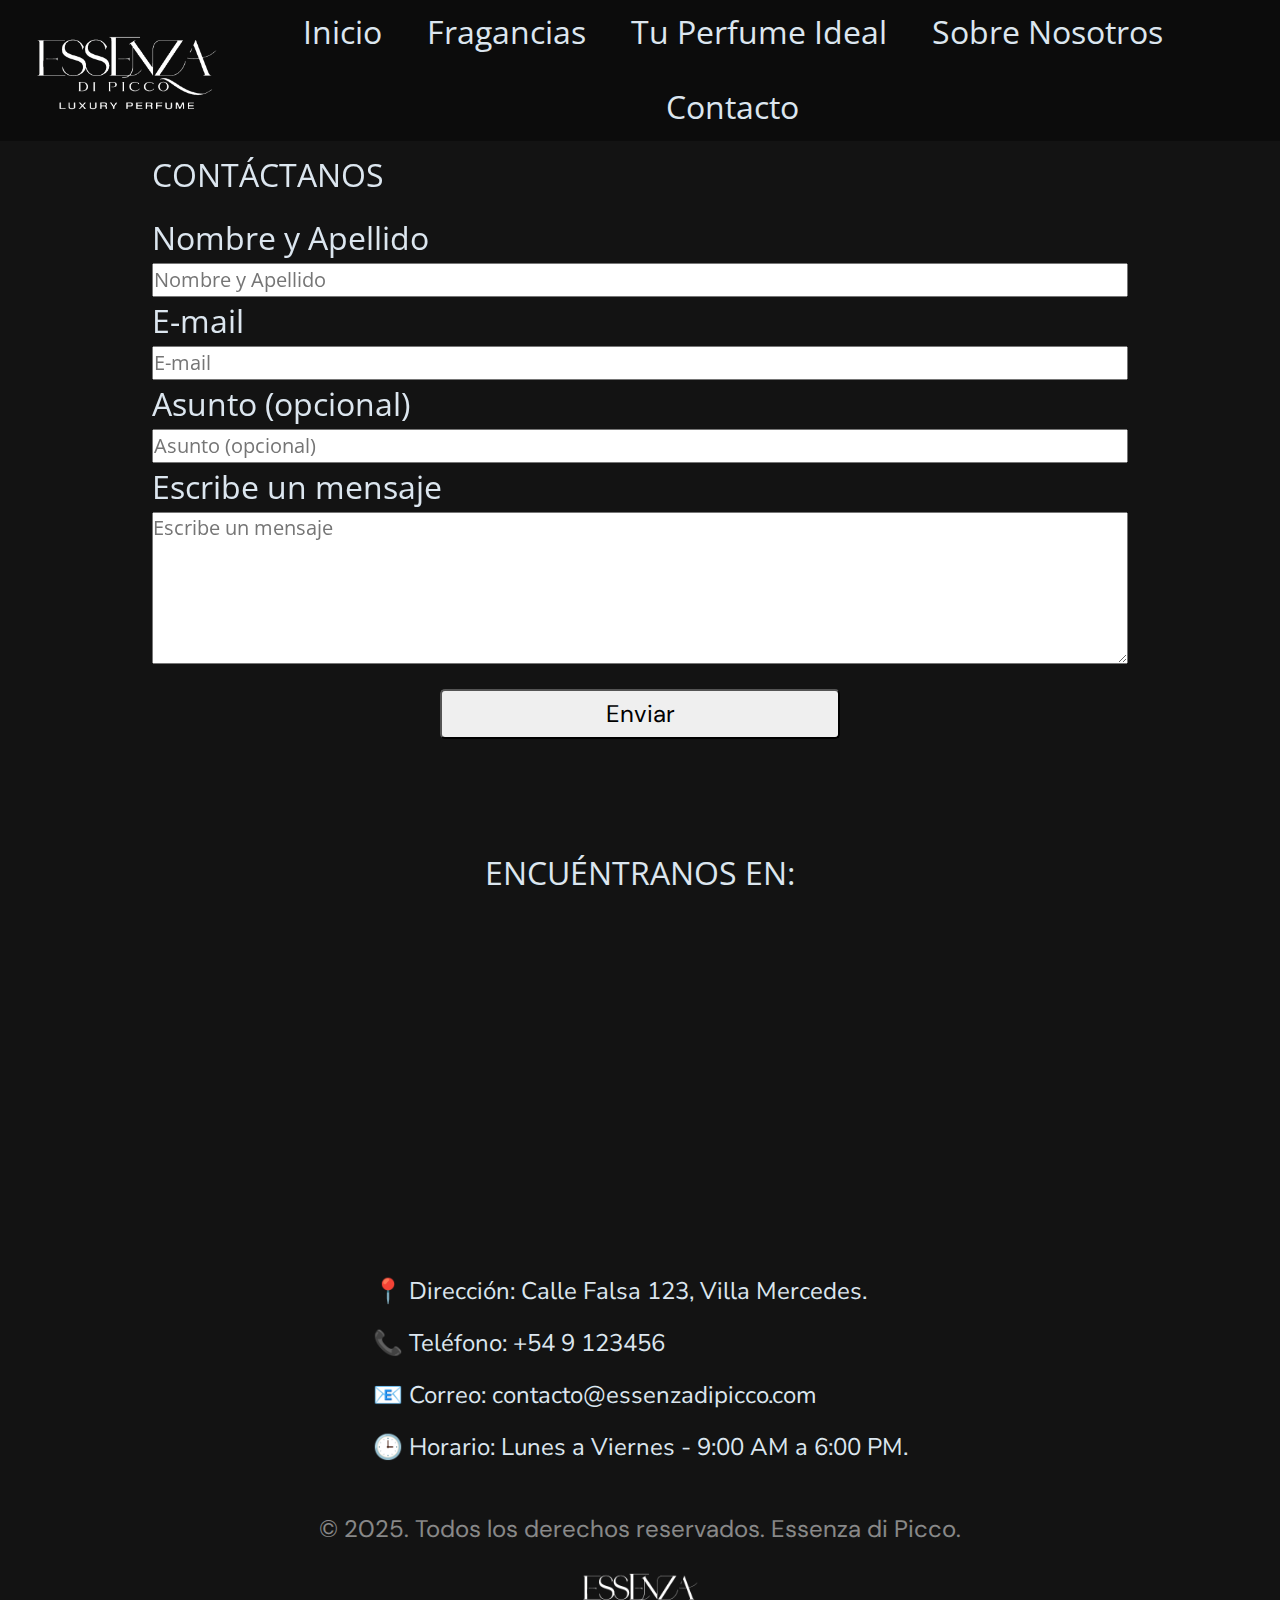
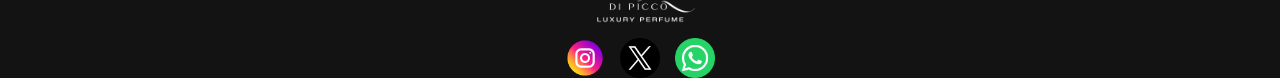
==== commit e754b76d: "Apliqué animaciones a todas las páginas" ====
--- a/pages/contacto.html
+++ b/pages/contacto.html
@@ -5,6 +5,10 @@
     <meta name="viewport" content="width=device-width, initial-scale=1.0">
     <!-- BOOTSTRAP -->
     <link href="https://cdn.jsdelivr.net/npm/bootstrap@5.3.3/dist/css/bootstrap.min.css" rel="stylesheet" integrity="sha384-QWTKZyjpPEjISv5WaRU9OFeRpok6YctnYmDr5pNlyT2bRjXh0JMhjY6hW+ALEwIH" crossorigin="anonymous">
+    <!-- AOS -->
+    <link href="https://unpkg.com/aos@2.3.1/dist/aos.css" rel="stylesheet">
+    <!-- ANIMATED.CSS-->
+    <link rel="stylesheet" href="https://cdnjs.cloudflare.com/ajax/libs/animate.css/4.1.1/animate.min.css"/>
     <!--CSS-->
     <link rel="stylesheet" href="../styles/style.css">
     <title>Contacto - Essenza di Picco</title>
@@ -45,27 +49,30 @@
     </header>
 
     <main>
+        
         <form class="form-contacto" action="/submit" method="post">
-            <section class="container">
-                <h1 class = "h1-contacto">CONTÁCTANOS</h1>
-                <label for="">Nombre y Apellido</label>
-                <input class="input-form-contacto" type="text" name="nombre" id="nombre" required placeholder="Nombre y Apellido">
-            </section>
-            
-            <section class="container">
-                <label for="email">E-mail</label>
-                <input class="input-form-contacto" type="email" name="email" id="email" required placeholder="E-mail">
-            </section>
-            
-            <section class="container">
-                <label for="asunto">Asunto (opcional)</label>
-                <input class="input-form-contacto" type="text" name="asunto" id="asunto" placeholder="Asunto (opcional)">
-            </section>
-            
-            <section class="container">
-                <label for="message">Escribe un mensaje</label>
-                <textarea class="input-form-contacto" name="message" rows="5" required placeholder="Escribe un mensaje"></textarea>
-            </section>
+            <div data-aos="fade-down" data-aos-easing="linear" data-aos-duration="3000">
+                <section class="container">
+                    <h1 class = "h1-contacto">CONTÁCTANOS</h1>
+                    <label for="">Nombre y Apellido</label>
+                    <input class="input-form-contacto" type="text" name="nombre" id="nombre" required placeholder="Nombre y Apellido">
+                </section>
+                
+                <section class="container">
+                    <label for="email">E-mail</label>
+                    <input class="input-form-contacto" type="email" name="email" id="email" required placeholder="E-mail">
+                </section>
+                
+                <section class="container">
+                    <label for="asunto">Asunto (opcional)</label>
+                    <input class="input-form-contacto" type="text" name="asunto" id="asunto" placeholder="Asunto (opcional)">
+                </section>
+                
+                <section class="container">
+                    <label for="message">Escribe un mensaje</label>
+                    <textarea class="input-form-contacto" name="message" rows="5" required placeholder="Escribe un mensaje"></textarea>
+                </section>
+            </div>
             
             <button type="button" class="boton-form-contacto" data-bs-toggle="modal" data-bs-target="#staticBackdrop">
                 Enviar
@@ -88,22 +95,19 @@
                 </div>
             </div>
         </form>
-        <!-- <h2 class="h1-contacto">ENCONTRANOS EN:</h2> -->
         <section class="container">
             <section class="info">
                 <h2 class="h1-contacto">ENCUÉNTRANOS EN:</h2>
-                <iframe src="https://www.google.com/maps/embed?pb=!1m18!1m12!1m3!1d53124.076958045094!2d-65.5048932184522!3d-33.676465686329365!2m3!1f0!2f0!3f0!3m2!1i1024!2i768!4f13.1!3m3!1m2!1s0x95d16a8988796ca7%3A0x178c644094662e35!2sVilla%20Mercedes%2C%20San%20Luis!5e0!3m2!1ses!2sar!4v1742010945852!5m2!1ses!2sar" width="400" height="300" style="border:0" allowfullscreen="" loading="lazy" referrerpolicy="no-referrer-when-downgrade">
+                <iframe src="https://www.google.com/maps/embed?pb=!1m18!1m12!1m3!1d53124.076958045094!2d-65.5048932184522!3d-33.676465686329365!2m3!1f0!2f0!3f0!3m2!1i1024!2i768!4f13.1!3m3!1m2!1s0x95d16a8988796ca7%3A0x178c644094662e35!2sVilla%20Mercedes%2C%20San%20Luis!5e0!3m2!1ses!2sar!4v1742010945852!5m2!1ses!2sar"  allowfullscreen="" loading="lazy" referrerpolicy="no-referrer-when-downgrade">
                 </iframe>
                 <div>
-                <p>📍 Dirección: Calle Falsa 123, Villa Mercedes.</p>
-                <p>📞 Teléfono: +54 9 123456</p>
-                <p>📧 Correo: contacto@essenzadipicco.com</p>
-                <p>🕒 Horario: Lunes a Viernes - 9:00 AM a 6:00 PM.</p>
-                </div>
+                    <p>📍 Dirección: Calle Falsa 123, Villa Mercedes.</p>
+                    <p>📞 Teléfono: +54 9 123456</p>
+                    <p>📧 Correo: contacto@essenzadipicco.com</p>
+                    <p>🕒 Horario: Lunes a Viernes - 9:00 AM a 6:00 PM.</p>
+                    </div>
             </section>
-                
-        </section>
-        
+        </section>        
     </main>
 
     <footer>
@@ -125,6 +129,11 @@
     </footer>
     <!-- BOOTSTRAP JS -->
     <script src="https://cdn.jsdelivr.net/npm/bootstrap@5.3.3/dist/js/bootstrap.bundle.min.js" integrity="sha384-YvpcrYf0tY3lHB60NNkmXc5s9fDVZLESaAA55NDzOxhy9GkcIdslK1eN7N6jIeHz" crossorigin="anonymous"></script>
+    <!-- AOS -->
+    <script src="https://unpkg.com/aos@2.3.1/dist/aos.js"></script>
+    <script>
+        AOS.init();
+    </script>
 </body>
 
 </html>--- a/styles/style.css
+++ b/styles/style.css
@@ -22,91 +22,6 @@
 /* font-family: "Alumni Sans Pinstripe", serif; */
 /* Google Fonts - Roboto Mono*/
 /* font-family: "Roboto Mono", serif; */
-/* Media Queries */
-@media (max-width: 767px) {
-  /* SOBRE NOSOTROS */
-  .container-sobre-nosotros {
-    display: flex;
-    flex-direction: column;
-    justify-content: center;
-    align-items: center;
-    margin-top: 50px;
-    padding: 0;
-    width: 100%;
-  }
-  .container2-sobre-nosotros {
-    order: 1;
-    display: flex;
-    justify-content: center;
-    align-items: center;
-    text-align: center;
-    margin-bottom: 20px;
-    width: 100%;
-    margin: 0;
-  }
-  .img-sobre-nosotros {
-    order: 2;
-    max-width: 90%;
-    height: auto;
-    margin-top: 1rem;
-    margin-left: auto;
-    margin-right: auto;
-  }
-  .h-sobre-nosotros, .p-sobre-nosotros {
-    margin: 0;
-    width: 100%;
-    text-align: center;
-  }
-  .card-propia-sobrenosotros {
-    width: 100%;
-    margin: 0;
-  }
-  /* CONTACTO */
-  .form-contacto {
-    padding: 0 20px;
-  }
-  .container {
-    width: 100%;
-    padding: 0 10px;
-  }
-  .input-form-contacto {
-    width: 100%;
-  }
-  .boton-form-contacto {
-    width: 100%;
-  }
-  .h1-contacto {
-    text-align: center;
-  }
-  .modal-dialog {
-    margin: 1rem;
-  }
-  .container label {
-    text-align: left;
-    width: 100%;
-  }
-  /* NAVBAR */
-  .navbar-nav {
-    flex-direction: column;
-    align-items: right;
-  }
-  .navbar-nav .nav-li {
-    margin-bottom: 0.5rem;
-  }
-  .navbar-nav .nav-link {
-    width: 100%;
-    text-align: center;
-  }
-  .navbar ul {
-    display: flex;
-    flex-direction: column;
-    justify-content: center;
-    align-items: center;
-    padding: 0;
-    margin-top: 20px 20px;
-    gap: 10px;
-  }
-}
 .parrafo-inicio {
   font-family: "Nunito Sans", serif;
   font-size: 24px;
@@ -125,7 +40,7 @@
   font-family: "DM Sans", serif;
   font-size: 50px;
   position: absolute;
-  top: 55%;
+  top: 58%;
   left: 50%;
   transform: translate(-50%, -50%);
   color: #FFFFFF;
@@ -143,7 +58,7 @@
   font-family: "DM Sans", serif;
   font-size: 40px;
   position: absolute;
-  top: 62%;
+  top: 64%;
   left: 50%;
   transform: translate(-50%, -50%);
   color: #FFFFFF;
@@ -166,11 +81,16 @@
   text-align: left;
 }
 
+@media (max-width: 767px) {
+  .p-fragancias {
+    max-width: 90%;
+  }
+}
 .preguntas {
   display: flex;
   flex-direction: column;
   grid-area: preguntas;
-  font-size: 32px;
+  font-size: 24px;
   padding-left: 10px;
   background-color: #131313;
   color: #dce6ef;
@@ -182,7 +102,7 @@
   justify-content: left;
   align-items: center;
   gap: 10px;
-  font-size: 32px;
+  font-size: 24px;
   margin-top: 5px;
   margin-bottom: 10px;
 }
@@ -194,7 +114,7 @@
   align-items: center;
   grid-area: mensaje;
   font-family: "Open Sans", serif;
-  font-size: 32px;
+  font-size: 24px;
 }
 
 .textarea {
@@ -231,8 +151,12 @@
 @media (max-width: 767px) {
   .p-sobre-nosotros {
     margin: 0;
-    width: 100%;
     text-align: center;
+  }
+}
+@media (max-width: 767px) {
+  div.animacion {
+    order: 2;
   }
 }
 .brand-logo {
@@ -256,7 +180,7 @@
 @media (max-width: 767px) {
   .img-inicio {
     width: 600px;
-    height: 400px;
+    height: 300px;
     max-width: 90%;
   }
 }
@@ -272,12 +196,27 @@
   max-width: 50%;
 }
 
+@media (max-width: 767px) {
+  .img-texto {
+    width: 550px;
+    height: 600px;
+    max-width: 100%;
+  }
+}
 .img-perfume-ideal {
   width: 700px;
   height: 450px;
   margin-top: 70px;
-}
-
+  max-width: 100%;
+}
+
+@media (max-width: 767px) {
+  .img-perfume-ideal {
+    width: 400px;
+    height: 250px;
+    margin-top: 30px;
+  }
+}
 .img-sobre-nosotros {
   width: 500px;
   height: 400px;
@@ -413,8 +352,8 @@
 .boton-perfume-ideal {
   margin: 30px;
   font-family: "DM Sans", serif;
-  font-size: 32px;
-  width: 20%;
+  font-size: 24px;
+  width: 25%;
   border-radius: 5px;
   cursor: pointer;
 }
@@ -461,6 +400,7 @@
   .card-propia-sobrenosotros {
     width: 100%;
     margin: 0;
+    order: 1;
   }
 }
 .bg-card-propio {
@@ -601,6 +541,14 @@
   margin: 15px 10px 10px 10px;
 }
 
+@media (max-width: 767px) {
+  .h-perfume-ideal {
+    font-size: 32px;
+    text-align: center;
+    width: 100%;
+    margin: 15px 0;
+  }
+}
 .h-sobre-nosotros {
   font-family: "Alumni Sans Pinstripe", serif;
   font-size: 48px;
@@ -620,6 +568,12 @@
   margin-top: 25px;
 }
 
+@media (max-width: 767px) {
+  .h1-fragancias {
+    font-size: 32px;
+    max-width: 100%;
+  }
+}
 .h2-fragancias, .h3-fragancias {
   font-family: "Nunito Sans", serif;
   font-size: 50px;
@@ -628,6 +582,12 @@
   text-align: center;
 }
 
+@media (max-width: 767px) {
+  .h2-fragancias, .h3-fragancias {
+    font-size: 32px;
+    max-width: 100%;
+  }
+}
 .h3-nombres-perfumes {
   font-family: "Roboto", serif;
   font-style: italic;
@@ -671,6 +631,14 @@
   max-width: 90%;
 }
 
+@media (max-width: 767px) {
+  .container-fragacias-texto-img {
+    display: flex;
+    flex-direction: column;
+    justify-content: center;
+    align-items: center;
+  }
+}
 .container-img-fragancias {
   display: flex;
   flex-direction: row;
@@ -681,6 +649,11 @@
   max-width: 100%;
 }
 
+@media (max-width: 767px) {
+  .container-img-fragancias {
+    display: none;
+  }
+}
 .container-sobre-nosotros {
   display: flex;
   flex-direction: row;
@@ -698,7 +671,7 @@
     align-items: center;
     margin-top: 50px;
     padding: 0;
-    width: 100%;
+    gap: 20px;
   }
 }
 .img-container-perfumeideal {
@@ -714,6 +687,18 @@
   margin-left: 10px;
 }
 
+@media (max-width: 767px) {
+  .grid-container {
+    display: flex;
+    flex-direction: column;
+    justify-content: center;
+    align-items: center;
+    gap: 30px;
+    margin-left: 10px;
+    margin-right: 10px;
+    max-width: 100%;
+  }
+}
 .container-logos-redes {
   display: flex;
   flex-direction: row;
@@ -775,6 +760,18 @@
 iframe {
   border: none;
   border-radius: 4px;
+  width: 400px;
+  height: 300px;
+}
+
+.carousel.slide {
+  display: none;
+}
+
+@media (max-width: 767px) {
+  .carousel.slide {
+    display: block;
+  }
 }
 
 /*# sourceMappingURL=style.css.map */
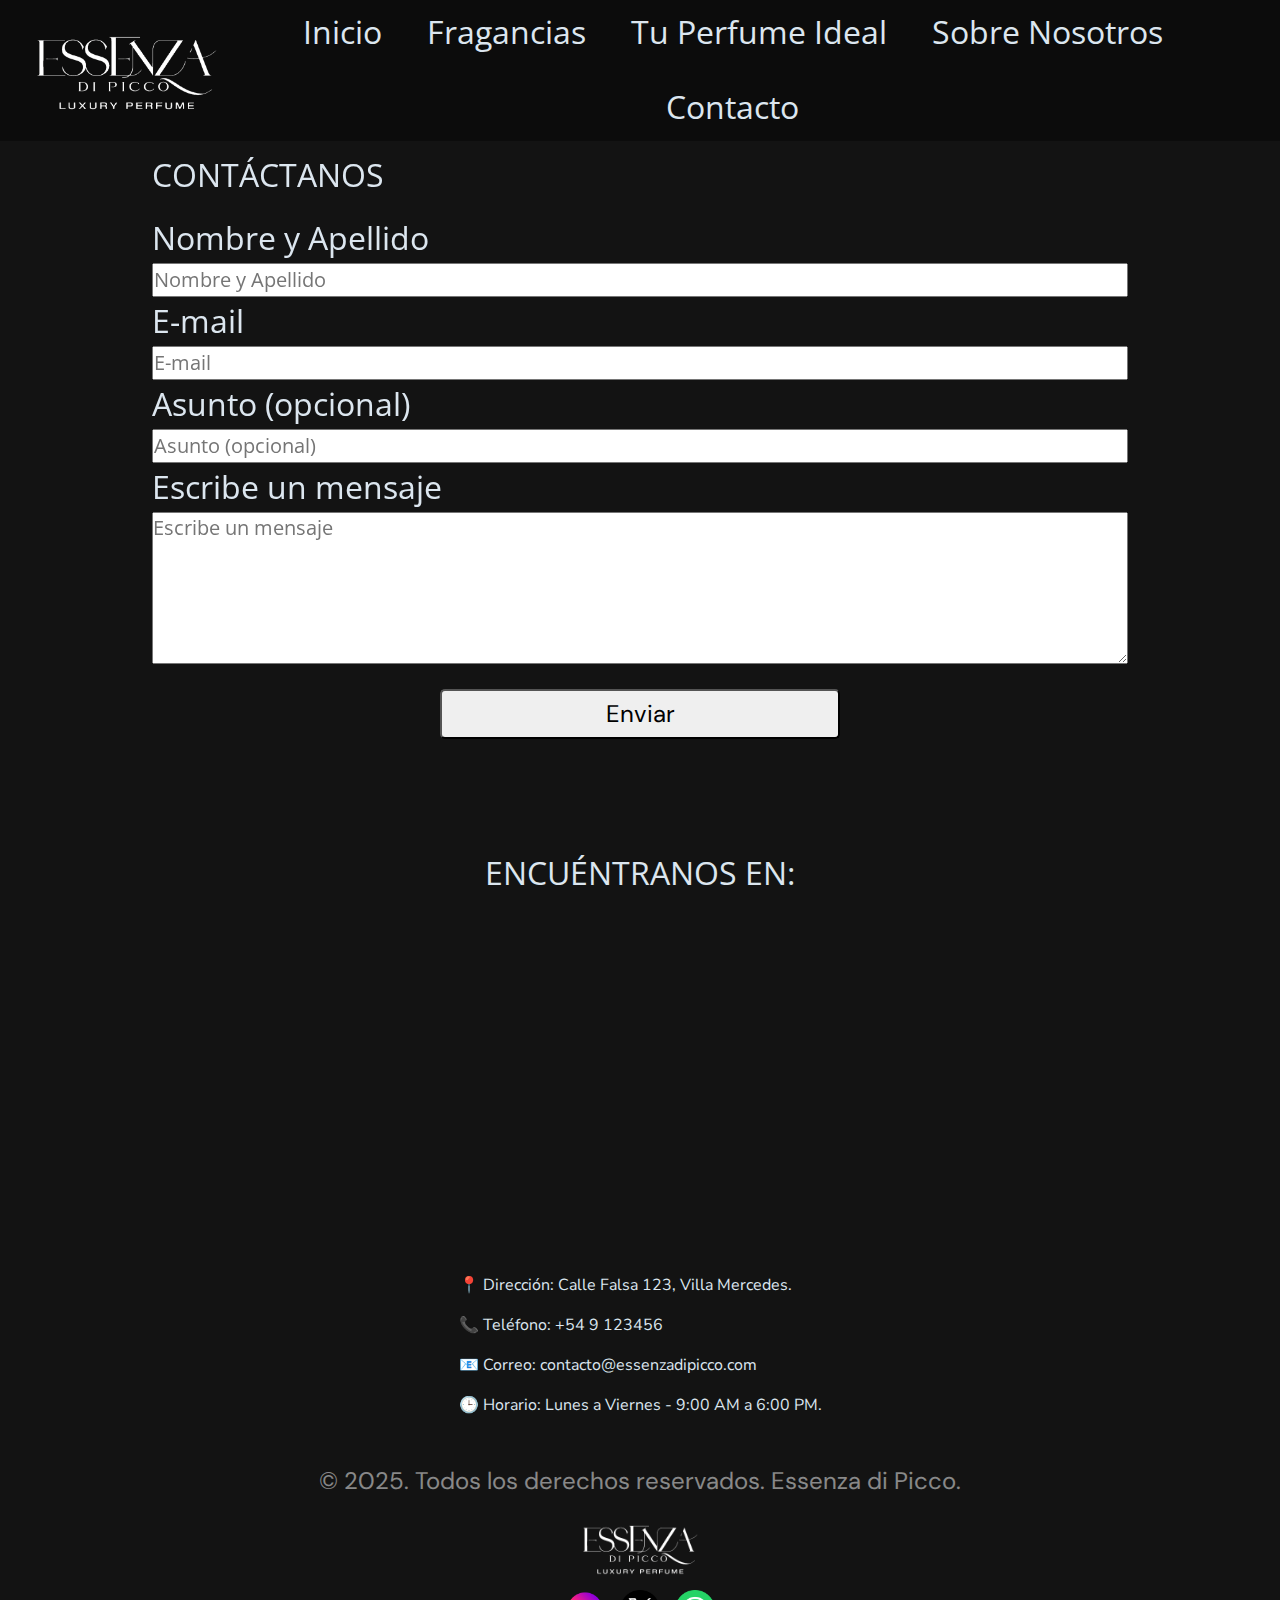
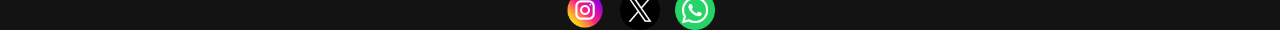
==== commit 0deda664: "Corregí errores de responsividad en Fragancias. Ajusté tamaños de tipografías y de imágenes en versi" ====
--- a/pages/contacto.html
+++ b/pages/contacto.html
@@ -101,11 +101,11 @@
                 <iframe src="https://www.google.com/maps/embed?pb=!1m18!1m12!1m3!1d53124.076958045094!2d-65.5048932184522!3d-33.676465686329365!2m3!1f0!2f0!3f0!3m2!1i1024!2i768!4f13.1!3m3!1m2!1s0x95d16a8988796ca7%3A0x178c644094662e35!2sVilla%20Mercedes%2C%20San%20Luis!5e0!3m2!1ses!2sar!4v1742010945852!5m2!1ses!2sar"  allowfullscreen="" loading="lazy" referrerpolicy="no-referrer-when-downgrade">
                 </iframe>
                 <div>
-                    <p>📍 Dirección: Calle Falsa 123, Villa Mercedes.</p>
-                    <p>📞 Teléfono: +54 9 123456</p>
-                    <p>📧 Correo: contacto@essenzadipicco.com</p>
-                    <p>🕒 Horario: Lunes a Viernes - 9:00 AM a 6:00 PM.</p>
-                    </div>
+                    <p class="p-contacto">📍 Dirección: Calle Falsa 123, Villa Mercedes.</p>
+                    <p class="p-contacto">📞 Teléfono: +54 9 123456</p>
+                    <p class="p-contacto">📧 Correo: contacto@essenzadipicco.com</p>
+                    <p class="p-contacto">🕒 Horario: Lunes a Viernes - 9:00 AM a 6:00 PM.</p>
+                </div>
             </section>
         </section>        
     </main>
--- a/styles/style.css
+++ b/styles/style.css
@@ -25,51 +25,38 @@
 .parrafo-inicio {
   font-family: "Nunito Sans", serif;
   font-size: 24px;
-  margin-top: 30px;
-  width: 100%;
+  margin: 40px auto;
+  width: 100%;
+  max-width: 1600px;
   text-align: left;
 }
 
 @media (max-width: 767px) {
   .parrafo-inicio {
-    font-size: 24px;
+    font-size: 16px;
     max-width: 90%;
   }
 }
-.parrafo1-imagen {
+.parrafo1-imagen, .parrafo2-imagen {
   font-family: "DM Sans", serif;
   font-size: 50px;
-  position: absolute;
-  top: 58%;
-  left: 50%;
-  transform: translate(-50%, -50%);
   color: #FFFFFF;
   text-align: center;
   width: 100%;
 }
 
 @media (max-width: 767px) {
-  .parrafo1-imagen {
-    font-size: 32px;
-    top: 29%;
+  .parrafo1-imagen, .parrafo2-imagen {
+    font-size: 24px;
   }
 }
 .parrafo2-imagen {
-  font-family: "DM Sans", serif;
   font-size: 40px;
-  position: absolute;
-  top: 64%;
-  left: 50%;
-  transform: translate(-50%, -50%);
-  color: #FFFFFF;
-  text-align: center;
-  width: 100%;
 }
 
 @media (max-width: 767px) {
   .parrafo2-imagen {
-    font-size: 24px;
-    top: 33%;
+    font-size: 16px;
   }
 }
 .p-fragancias {
@@ -83,6 +70,7 @@
 
 @media (max-width: 767px) {
   .p-fragancias {
+    font-size: 16px;
     max-width: 90%;
   }
 }
@@ -96,13 +84,21 @@
   color: #dce6ef;
 }
 
+@media (max-width: 767px) {
+  .preguntas {
+    width: 100%;
+    max-width: 500px;
+    font-size: 16px;
+    padding-right: 10px;
+  }
+}
 .opciones {
   display: flex;
   flex-direction: row;
   justify-content: left;
   align-items: center;
   gap: 10px;
-  font-size: 24px;
+  font-size: 16px;
   margin-top: 5px;
   margin-bottom: 10px;
 }
@@ -117,6 +113,13 @@
   font-size: 24px;
 }
 
+@media (max-width: 767px) {
+  .mensaje {
+    font-size: 16px;
+    width: 100%;
+    max-width: 500px;
+  }
+}
 .textarea {
   width: 100%;
   height: 100%;
@@ -125,6 +128,11 @@
   color: #dce6ef;
 }
 
+@media (max-width: 767px) {
+  .textarea {
+    font-size: 16px;
+  }
+}
 .pregunta-textarea {
   display: flex;
   flex-direction: column;
@@ -133,6 +141,11 @@
   gap: 10px;
 }
 
+@media (max-width: 767px) {
+  .pregunta-textarea {
+    font-size: 16px;
+  }
+}
 .checkbox {
   width: 20px;
   height: 20px;
@@ -150,8 +163,10 @@
 
 @media (max-width: 767px) {
   .p-sobre-nosotros {
+    font-size: 16px;
     margin: 0;
     text-align: center;
+    padding: 5px 2px;
   }
 }
 @media (max-width: 767px) {
@@ -165,23 +180,21 @@
   margin: 15px 0 10px 25px;
 }
 
+@media (max-width: 767px) {
+  .brand-logo {
+    width: 110px;
+    height: 50px;
+  }
+}
 .hamburguesa-logo {
   width: 60px;
   height: 60px;
 }
 
-.img-inicio {
-  width: 1600px;
-  height: 1000px;
-  margin-top: 25px;
-  text-align: center;
-}
-
-@media (max-width: 767px) {
-  .img-inicio {
-    width: 600px;
-    height: 300px;
-    max-width: 90%;
+@media (max-width: 767px) {
+  .hamburguesa-logo {
+    width: 45px;
+    height: 45px;
   }
 }
 .img-perfume {
@@ -189,32 +202,42 @@
   height: 500px;
 }
 
+@media (max-width: 767px) {
+  .img-perfume {
+    width: 300px;
+    height: 400px;
+    width: 100%;
+    max-width: 300px;
+  }
+}
 .img-texto {
   width: 700px;
   height: 700px;
   border-radius: 8px;
-  max-width: 50%;
+  max-width: 90%;
 }
 
 @media (max-width: 767px) {
   .img-texto {
-    width: 550px;
-    height: 600px;
-    max-width: 100%;
+    width: 400px;
+    height: 500px;
+    width: 100%;
+    max-width: 400px;
   }
 }
 .img-perfume-ideal {
   width: 700px;
   height: 450px;
   margin-top: 70px;
-  max-width: 100%;
+  width: auto;
 }
 
 @media (max-width: 767px) {
   .img-perfume-ideal {
     width: 400px;
-    height: 250px;
+    height: auto;
     margin-top: 30px;
+    max-width: 90%;
   }
 }
 .img-sobre-nosotros {
@@ -224,10 +247,11 @@
 
 @media (max-width: 767px) {
   .img-sobre-nosotros {
+    width: 350px;
+    height: 300px;
     order: 2;
-    max-width: 90%;
-    height: auto;
-    margin: 1rem, auto, 1.5rem, auto;
+    width: 100%;
+    max-width: 350px;
     border-radius: 5px;
   }
 }
@@ -279,7 +303,7 @@
     justify-content: center;
     align-items: center;
     padding: 0;
-    gap: 10px;
+    gap: 1px;
   }
   .navbar ul li {
     list-style: none;
@@ -288,6 +312,7 @@
     width: 100%;
     text-align: center;
     margin-top: 25px;
+    font-size: 16px;
   }
 }
 .boton-inicio {
@@ -304,10 +329,6 @@
   height: 50px;
   font-family: "DM Sans", serif;
   font-size: 24px;
-  position: absolute;
-  top: 70%;
-  left: 50%;
-  transform: translate(-50%, -50%);
 }
 .boton-inicio:hover {
   background-color: rgb(201, 201, 201);
@@ -318,7 +339,6 @@
     width: 100px;
     height: 40px;
     font-size: 16px;
-    top: 36.5%;
   }
 }
 .btn-propio-inicio, .btn-secundario-inicio {
@@ -353,7 +373,8 @@
   margin: 30px;
   font-family: "DM Sans", serif;
   font-size: 24px;
-  width: 25%;
+  width: 100%;
+  max-width: 200px;
   border-radius: 5px;
   cursor: pointer;
 }
@@ -361,6 +382,14 @@
   background-color: #8b8b8b;
 }
 
+@media (max-width: 767px) {
+  .boton-perfume-ideal {
+    font-size: 16px;
+    width: 30%;
+    height: 35px;
+    max-width: 300px;
+  }
+}
 .boton-form-contacto {
   font-family: "DM Sans", serif;
   font-size: 24px;
@@ -376,12 +405,14 @@
 
 @media (max-width: 767px) {
   .boton-form-contacto {
-    max-width: 100%;
+    font-size: 16px;
+    width: 100%;
+    max-width: 300px;
   }
 }
 .btn-propio {
   font-family: "Open Sans", serif;
-  font-size: 15px;
+  font-size: 16px;
   font-weight: 400;
   color: #FFFFFF;
   padding: 7px;
@@ -415,7 +446,6 @@
 
 .form-perfume-ideal {
   font-family: "Open Sans", serif;
-  font-size: 24px;
 }
 
 .input-form-perfume-ideal {
@@ -428,6 +458,11 @@
   font-size: 24px;
 }
 
+@media (max-width: 767px) {
+  .input-form-perfume-ideal {
+    font-size: 16px;
+  }
+}
 .form-contacto {
   display: flex;
   flex-direction: column;
@@ -440,7 +475,9 @@
 
 @media (max-width: 767px) {
   .form-contacto {
-    padding: 0 20px;
+    font-size: 16px;
+    width: 100%;
+    max-width: 600px;
   }
 }
 .input-form-contacto {
@@ -452,7 +489,9 @@
 
 @media (max-width: 767px) {
   .input-form-contacto {
-    width: 100%;
+    font-size: 16px;
+    width: 350px;
+    max-width: 350px;
   }
 }
 .modal-title-propio {
@@ -473,7 +512,7 @@
     margin: 1rem;
   }
 }
-body {
+html, body {
   overflow-x: hidden;
   background-color: #131313;
 }
@@ -512,6 +551,11 @@
   font-size: 24px;
 }
 
+@media (max-width: 767px) {
+  .parrafo-footer {
+    font-size: 16px;
+  }
+}
 h1 {
   font-family: "Nunito Sans", serif;
   font-size: 48px;
@@ -523,6 +567,11 @@
   margin-top: 30px;
 }
 
+@media (max-width: 767px) {
+  .h1-inicio {
+    font-size: 32px;
+  }
+}
 .h1-contacto {
   font-size: 32px;
   font-family: "Open Sans", serif;
@@ -533,6 +582,7 @@
 
 @media (max-width: 767px) {
   .h1-contacto {
+    font-size: 24px;
     text-align: center;
   }
 }
@@ -543,7 +593,7 @@
 
 @media (max-width: 767px) {
   .h-perfume-ideal {
-    font-size: 32px;
+    font-size: 24px;
     text-align: center;
     width: 100%;
     margin: 15px 0;
@@ -558,9 +608,11 @@
 
 @media (max-width: 767px) {
   .h-sobre-nosotros {
+    font-size: 40px;
     margin: 0;
     width: 100%;
     text-align: center;
+    padding: 5px;
   }
 }
 .h1-fragancias {
@@ -570,7 +622,7 @@
 
 @media (max-width: 767px) {
   .h1-fragancias {
-    font-size: 32px;
+    font-size: 24px;
     max-width: 100%;
   }
 }
@@ -584,7 +636,7 @@
 
 @media (max-width: 767px) {
   .h2-fragancias, .h3-fragancias {
-    font-size: 32px;
+    font-size: 24px;
     max-width: 100%;
   }
 }
@@ -595,24 +647,49 @@
   margin-top: 15px;
 }
 
+@media (max-width: 767px) {
+  .h3-nombres-perfumes {
+    font-size: 24px;
+  }
+}
 .img-container-inicio {
   display: flex;
   flex-direction: column;
-  justify-content: center;
-  align-items: center;
-  position: relative;
+  justify-content: flex-end;
+  align-items: center;
+  width: 1600px;
+  height: 1000px;
   text-align: center;
-  width: 100%;
-  max-width: 1600px;
+  background-image: url("../assets/aventura.webp");
+  background-size: cover;
+  background-position: center;
+  background-repeat: no-repeat;
   margin: 0 auto;
-}
-
-.container-sobreimagen-inicio {
+  padding-bottom: 40px;
+}
+
+@media (max-width: 767px) {
+  .img-container-inicio {
+    width: 600px;
+    height: 300px;
+    max-width: 90%;
+    padding-bottom: 10px;
+  }
+}
+.parrafos-boton-inicio {
+  display: flex;
+  flex-direction: column;
+  justify-content: center;
+  align-items: center;
+}
+
+.texto-boton-inicio {
   display: flex;
   flex-direction: column;
   justify-content: center;
   align-items: center;
   text-align: center;
+  width: 100%;
 }
 
 .container-texto-fragancias {
@@ -622,6 +699,11 @@
   width: 100%;
 }
 
+@media (max-width: 767px) {
+  .container-texto-fragancias {
+    margin: 0;
+  }
+}
 .container-fragacias-texto-img {
   display: flex;
   flex-direction: row;
@@ -637,6 +719,7 @@
     flex-direction: column;
     justify-content: center;
     align-items: center;
+    max-width: 100%;
   }
 }
 .container-img-fragancias {
@@ -678,6 +761,11 @@
   text-align: center;
 }
 
+@media (max-width: 767px) {
+  .img-container-perfumeideal {
+    width: 100%;
+  }
+}
 .grid-container {
   display: grid;
   grid-template-columns: 1fr 1fr;
@@ -696,7 +784,9 @@
     gap: 30px;
     margin-left: 10px;
     margin-right: 10px;
-    max-width: 100%;
+    width: 100%;
+    padding: 0 10px;
+    margin: 0 auto;
   }
 }
 .container-logos-redes {
@@ -719,7 +809,7 @@
   justify-content: center;
   align-items: center;
   font-family: "Nunito Sans", serif;
-  font-size: 24px;
+  font-size: 16px;
   color: #dce6ef;
   gap: 30px;
   max-width: 100%;
@@ -757,6 +847,16 @@
   color: #dce6ef;
 }
 
+@media (max-width: 767px) {
+  .accordion {
+    width: 100%;
+    max-width: 100%;
+    margin: 0 auto;
+  }
+  .accordion-item {
+    border: 1px solid black;
+  }
+}
 iframe {
   border: none;
   border-radius: 4px;
@@ -771,6 +871,8 @@
 @media (max-width: 767px) {
   .carousel.slide {
     display: block;
+    width: 100%;
+    margin: 0 auto;
   }
 }
 
